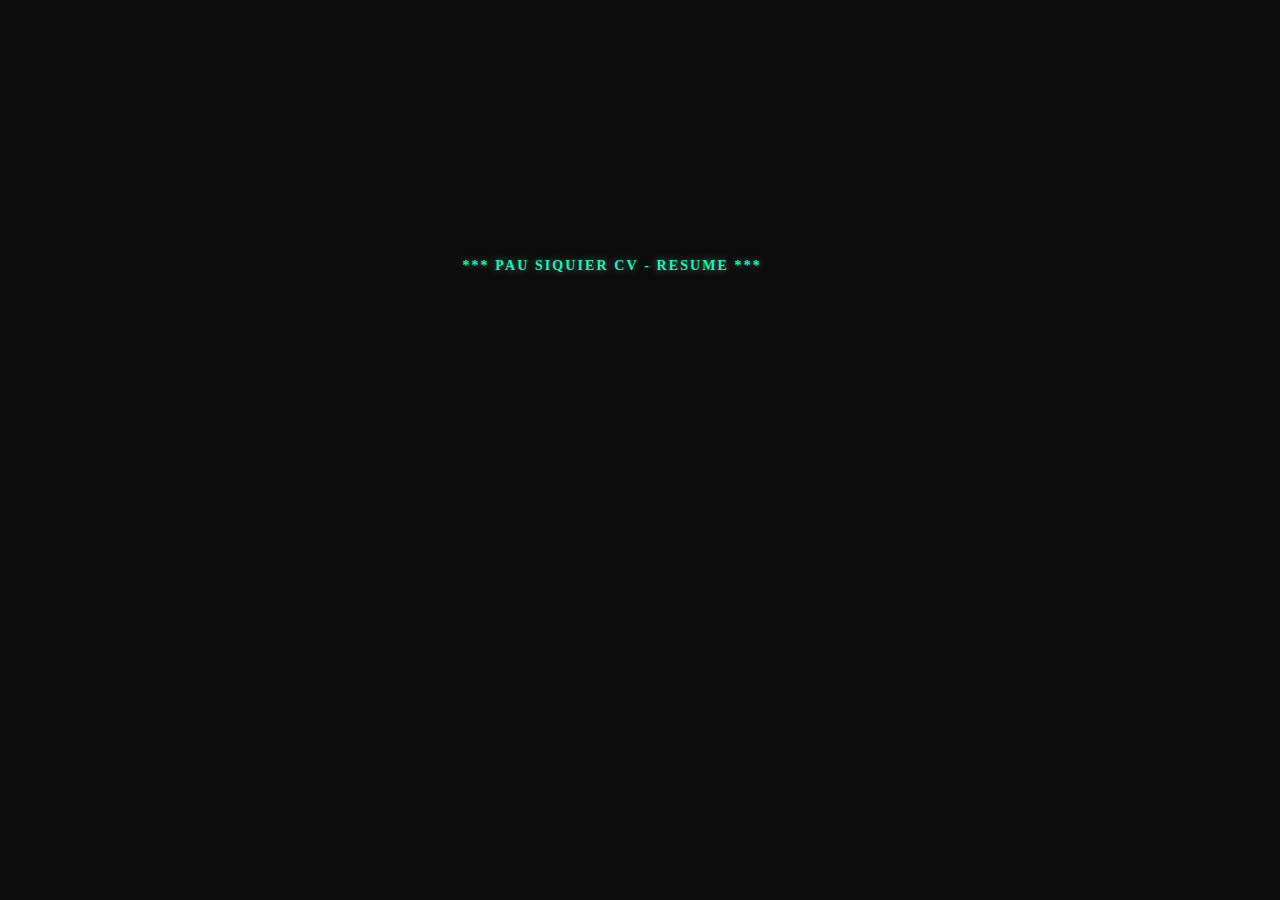
==== cv.html @ e3d4e197 "Mega Terminal Bug Solved" ====
<!DOCTYPE html>
<html lang="en">
<head>
    <title>Pau Siquier Resume</title>
    <meta charset="utf-8">
    <meta name="viewport" content="width=device-width, initial-scale=1">
    <meta http-equiv="X-UA-Compatible" content="IE=edge">
    <meta name="description" content="HTML5 website template">
    <meta name="keywords" content="global, template, html, sass, jquery">
    <meta name="author" content="Bucky Maler">
    <link rel="stylesheet" href="../assets/css/main.css">
    <link rel="shortcut icon" type="image/x-icon" href="../assets/img/favicon.ico" />
</head>
<body>
  
  <div id="terminal">
    <span class="instant">
      <BR/><BR/><BR/><BR/><BR/><BR/>
    *** PAU SIQUIER CV - RESUME ***

    </span>
        LOADING.............................
          <span class="ERROR">[ERROR]</SPAN>
        <span class="clear"></span>
          <span class="ERROR"><<BR/>[ERROR]</SPAN>
            <span>
              █░█               ▀█ █▀▀ ░█<br>
              █░█▄█░  ░ █░░  █ █░▀░█ █▀▀ ░█<br>
              █░░▀░            ▀▀▀  ▀▀▀ ░█<br>
             
            </span>
          <span class="clear"></span>
          <span>
            █░█░░░█ █▀▀ █░░ █▀▀ █▀▀█ █▀▄▀█ █▀▀ ░█<br>
            █░█▄█▄█ █▀▀ █░░ █░░ █░░█ █░▀░█ █▀▀ ░█<br>
            █░░▀░▀░ ▀▀▀ ▀▀▀ ▀▀▀ ▀▀▀▀ ▀░░░▀ ▀▀▀ ░█<br>
           
          </span>
          <span class="ERROR"><<BR/><BR/>[ERROR]</SPAN>
          <span class="clear"></span><BR/><BR/>
        > <span class="highlight">Error detected. Spacecraft systems malfunctioning...........</span> 
        <br/> 
        > A File has been corrupted AND CAN'T BE ACCESSED RIGHT NOW.
        <br/>
        > AN "UNEXPECTED" ERROR OCCURRED WHILE TRYING TO SHOW MY RESUME "CV".
        <br/>
        > OK, I THINK I SOLVE IT... IT MAY STILL BE POSSIBLE TO READ THE FILE IN PDF
        <br/>
        > CLICK READ TO PROCEED [<a href="#">READ</a>]<br/>  
        > OR CLICK [<a href="../index.html">RETURN</a>]<br/>
        </div> 
       
      
  
        <script src="https://ajax.googleapis.com/ajax/libs/jquery/2.2.4/jquery.min.js"></script>
        <script>window.jQuery || document.write('<script src="../assets/js/vendor/jquery-2.2.4.min.js"><\/script>')</script>
        <script src="../assets/js/terminal.js"></script>
        </body>
        </html>
---- assets/css/main.css ----
@font-face {
    font-family: 'Montserrat';
    src: url("fonts/Montserrat-Black.eot");
    src: local("☺"),url("fonts/Montserrat-Black.woff") format("woff"),url("fonts/Montserrat-Black.ttf") format("truetype"),url("fonts/Montserrat-Black.svg") format("svg");
    font-weight: 900;
    font-style: normal;
}
@font-face {
    font-family: 'Montserrat';
    src: url("fonts/Montserrat-Bold.eot");
    src: local("☺"),url("fonts/Montserrat-Bold.woff") format("woff"),url("fonts/Montserrat-Bold.ttf") format("truetype"),url("fonts/Montserrat-Bold.svg") format("svg");
    font-weight: 700;
    font-style: normal;
}
@font-face {
    font-family: 'Montserrat';
    src: url("fonts/Montserrat-Regular.eot");
    src: local("☺"),url("fonts/Montserrat-Regular.woff") format("woff"),url("fonts/Montserrat-Regular.ttf") format("truetype"),url("fonts/Montserrat-Regular.svg") format("svg");
    font-weight: 400;
    font-style: normal;
}
@font-face {
    font-family: 'Montserrat';
    src: url("fonts/Montserrat-Light.eot");
    src: local("☺"),url("fonts/Montserrat-Light.woff") format("woff"),url("fonts/Montserrat-Light.ttf") format("truetype"),url("fonts/Montserrat-Light.svg") format("svg");
    font-weight: 300;
    font-style: normal;
}
/*! normalize.css v3.0.2 | MIT License | git.io/normalize */
html {
    font-family: sans-serif;
    -ms-text-size-adjust: 100%;
    -webkit-text-size-adjust: 100%;
}
body {
    margin: 0;
}
article,
aside,
details,
figcaption,
figure,
footer,
header,
hgroup,
main,
menu,
nav,
section,
summary {
    display: block;
}
audio,
canvas,
progress,
video {
    display: inline-block;
    vertical-align: baseline;
}
audio:not([controls]) {
    display: none;
    height: 0;
}
[hidden],
template {
    display: none;
}
a {
    background-color: transparent;
}
a:active,
a:hover {
    outline: 0;
}
abbr[title] {
    border-bottom: 1px dotted;
}
b,
strong {
    font-weight: bold;
}
dfn {
    font-style: italic;
}
h1 {
    font-size: 2em;
    margin: 0.67em 0;
}
mark {
    background: #ff0;
    color: #000;
}
small {
    font-size: 80%;
}
sub,
sup {
    font-size: 75%;
    line-height: 0;
    position: relative;
    vertical-align: baseline;
}
sup {
    top: -0.5em;
}
sub {
    bottom: -0.25em;
}
img {
    border: 0;
}
svg:not(:root) {
    overflow: hidden;
}
figure {
    margin: 1em 40px;
}
hr {
    box-sizing: content-box;
    height: 0;
}
pre {
    overflow: auto;
}
code,
kbd,
pre,
samp {
    font-family: monospace, monospace;
    font-size: 1em;
}
button,
input,
optgroup,
select,
textarea {
    color: inherit;
    font: inherit;
    margin: 0;
}
button {
    overflow: visible;
}
button,
select {
    text-transform: none;
}
button,
html input[type="button"],
input[type="reset"],
input[type="submit"] {
    -webkit-appearance: button;
    cursor: pointer;
}
button[disabled],
html input[disabled] {
    cursor: default;
}
button::-moz-focus-inner,
input::-moz-focus-inner {
    border: 0;
    padding: 0;
}
input {
    line-height: normal;
}
input[type="checkbox"],
input[type="radio"] {
    box-sizing: border-box;
    padding: 0;
}
input[type="number"]::-webkit-inner-spin-button,
input[type="number"]::-webkit-outer-spin-button {
    height: auto;
}
input[type="search"] {
    -webkit-appearance: textfield;
    box-sizing: content-box;
}
input[type="search"]::-webkit-search-cancel-button,
input[type="search"]::-webkit-search-decoration {
    -webkit-appearance: none;
}
fieldset {
    border: 1px solid #c0c0c0;
    margin: 0 2px;
    padding: 0.35em 0.625em 0.75em;
}
legend {
    border: 0;
    padding: 0;
}
textarea {
    overflow: auto;
    color:black;
}
optgroup {
    font-weight: bold;
}
table {
    border-collapse: collapse;
    border-spacing: 0;
}
td,
th {
    padding: 0;
}
::-moz-selection {
    background: #FFF498;
}
::selection {
    background: #FFF498;
}
::-moz-selection {
    background: #FFF498;
}
img::-moz-selection {
    background: transparent;
}
img::selection {
    background: transparent;
}
img::-moz-selection {
    background: transparent;
}
body {
    -webkit-tap-highlight-color: #FFF498;
}
body {
    background-color: #0c0c0c;
    font-size: 14px;
    line-height: 1.6;
    font-family: "Montserrat",sans-serif;
    color: #fff;
    -webkit-font-smoothing: antialiased;
    -webkit-text-size-adjust: 100%;
}
.l-viewport {
    position: relative;
    width: 100%;
    height: 100vh;
    box-shadow: 0 0 45px 5px rgba(0,0,0,0.85);
    overflow: hidden;
}
.l-wrapper {
    position: relative;
    width: 1440px;
    max-width: 90%;
    height: 100%;
    margin: 0 auto;
}
.l-side-nav {
    position: absolute;
    left: 0;
    display: -webkit-box;
    display: -webkit-flex;
    display: -ms-flexbox;
    display: flex;
    height: 100%;
    -webkit-box-align: center;
    -webkit-align-items: center;
    -ms-flex-align: center;
    align-items: center;
}
.l-side-nav::before {
    content: "";
    position: absolute;
    top: 50%;
    left: 0;
    -webkit-transform: translateY(-50%);
    transform: translateY(-50%);
    width: 2px;
    height: 70%;
    max-height: 750px;
    background-color: #555;
    opacity: 0.35;
    z-index: 10;
}
@media (max-width: 1180px) {
    .l-side-nav {
        display: none;
    }
}
.l-main-content {
    position: relative;
    width: 100%;
    height: 100%;
    margin: 0;
    padding: 0;
    list-style: none;
}
.l-section {
    position: absolute;
    width: 100%;
    height: 100%;
}
.device-notification {
    display: none;
    position: fixed;
    top: 0;
    left: 0;
    width: 100%;
    height: 100%;
    -webkit-box-orient: vertical;
    -webkit-box-direction: normal;
    -webkit-flex-direction: column;
    -ms-flex-direction: column;
    flex-direction: column;
    -webkit-box-align: center;
    -webkit-align-items: center;
    -ms-flex-align: center;
    -ms-grid-row-align: center;
    align-items: center;
    -webkit-box-pack: center;
    -webkit-justify-content: center;
    -ms-flex-pack: center;
    justify-content: center;
    background-color: #0c0c0c;
    z-index: 12;
}
.device-notification--logo {
    display: -webkit-box;
    display: -webkit-flex;
    display: -ms-flexbox;
    display: flex;
    -webkit-box-align: center;
    -webkit-align-items: center;
    -ms-flex-align: center;
    align-items: center;
    text-decoration: none;
    color: #fff;
}
.device-notification--logo p {
    margin: 0 0 0 10px;
    font-size: 16px;
    font-weight: 700;
    text-transform: uppercase;
}
.device-notification--message {
    width: 70%;
    margin: 30px 0 0;
    font-weight: 700;
    text-align: center;
}
@media (max-width: 767px) and (min-width: 601px) and (max-height: 680px) {
    .device-notification {
        display: -webkit-box;
        display: -webkit-flex;
        display: -ms-flexbox;
        display: flex;
    }
}
@media (max-width: 600px) and (min-width: 480px) and (max-height: 580px) {
    .device-notification {
        display: -webkit-box;
        display: -webkit-flex;
        display: -ms-flexbox;
        display: flex;
    }
}
@media (max-width: 736px) and (min-width: 360px) and (orientation: landscape) {
    .device-notification {
        display: -webkit-box;
        display: -webkit-flex;
        display: -ms-flexbox;
        display: flex;
    }
}
@media(max-width: 359px) {
    .device-notification {
        display: -webkit-box;
        display: -webkit-flex;
        display: -ms-flexbox;
        display: flex;
    }
}
.section {
    opacity: 0;
    visibility: hidden;
    -webkit-transition: opacity 0.4s ease-in-out,visibility 0s 0.4s;
    transition: opacity 0.4s ease-in-out,visibility 0s 0.4s;
}
.section--is-active {
    opacity: 1;
    visibility: visible;
    z-index: 1;
    -webkit-transition: opacity 0.4s ease-in-out 0.4s;
    transition: opacity 0.4s ease-in-out 0.4s;
}
.section--next {
    -webkit-transform: translateY(-45px);
    transform: translateY(-45px);
    -webkit-transition: -webkit-transform 0.4s ease-in-out;
    transition: -webkit-transform 0.4s ease-in-out;
    transition: transform 0.4s ease-in-out;
    transition: transform 0.4s ease-in-out, -webkit-transform 0.4s ease-in-out;
}
.section--prev {
    -webkit-transform: translateY(45px);
    transform: translateY(45px);
    -webkit-transition: -webkit-transform 0.4s ease-in-out;
    transition: -webkit-transform 0.4s ease-in-out;
    transition: transform 0.4s ease-in-out;
    transition: transform 0.4s ease-in-out, -webkit-transform 0.4s ease-in-out;
}
.header {
    position: absolute;
    top: 0;
    left: 0;
    display: -webkit-box;
    display: -webkit-flex;
    display: -ms-flexbox;
    display: flex;
    width: 100%;
    height: 70px;
    -webkit-box-align: center;
    -webkit-align-items: center;
    -ms-flex-align: center;
    align-items: center;
    -webkit-box-pack: justify;
    -webkit-justify-content: space-between;
    -ms-flex-pack: justify;
    justify-content: space-between;
    z-index: 10;
}
.header--logo {
    display: -webkit-box;
    display: -webkit-flex;
    display: -ms-flexbox;
    display: flex;
    -webkit-box-align: center;
    -webkit-align-items: center;
    -ms-flex-align: center;
    align-items: center;
    text-decoration: none;
    color: #fff;
}
.header--logo p {
    margin: 0 0 0 10px;
    font-size: 16px;
    font-weight: 700;
    text-transform: uppercase;
}
.header--nav-toggle {
    display: -webkit-box;
    display: -webkit-flex;
    display: -ms-flexbox;
    display: flex;
    width: 50px;
    height: 50px;
    -webkit-box-orient: vertical;
    -webkit-box-direction: normal;
    -webkit-flex-direction: column;
    -ms-flex-direction: column;
    flex-direction: column;
    -webkit-box-align: center;
    -webkit-align-items: center;
    -ms-flex-align: center;
    align-items: center;
    -webkit-box-pack: center;
    -webkit-justify-content: center;
    -ms-flex-pack: center;
    justify-content: center;
    cursor: pointer;
}
.header--nav-toggle span,
.header--nav-toggle::after,
.header--nav-toggle::before {
    content: "";
    position: relative;
    width: 16px;
    height: 2px;
    background-color: #fff;
}
.header--nav-toggle::before {
    bottom: 5px;
    width: 23px;
}
.header--nav-toggle::after {
    top: 5px;
    width: 23px;
}
.header--cta {
    position: absolute;
    top: 50%;
    left: 50%;
    -webkit-transform: translate(-50%, -50%);
    transform: translate(-50%, -50%);
    padding: 0 20px;
    line-height: 30px;
    text-decoration: none;
    color: #fff;
    font-weight: 700;
    text-transform: uppercase;
    background-color: #0f33ff;
    border: none;
    opacity: 0;
    visibility: hidden;
    -webkit-transition: opacity 0.4s ease-in-out,visibility 0s 0.4s;
    transition: opacity 0.4s ease-in-out,visibility 0s 0.4s;
}
.header--cta:focus {
    outline: none;
}
.header--cta.is-active {
    opacity: 1;
    visibility: visible;
    -webkit-transition: opacity 0.4s ease-in-out 0.4s;
    transition: opacity 0.4s ease-in-out 0.4s;
}
@media (max-width: 767px) {
    .header--cta {
        display: none;
    }
}
.side-nav {
    position: relative;
    display: -webkit-box;
    display: -webkit-flex;
    display: -ms-flexbox;
    display: flex;
    width: 100px;
    height: 70%;
    max-height: 750px;
    -webkit-box-orient: vertical;
    -webkit-box-direction: normal;
    -webkit-flex-direction: column;
    -ms-flex-direction: column;
    flex-direction: column;
    -webkit-justify-content: space-around;
    -ms-flex-pack: distribute;
    justify-content: space-around;
    margin: 0;
    padding: 0;
    list-style-position: inside;
    z-index: 10;
}
.side-nav > li {
    position: relative;
    top: -5px;
    color: #fff;
    font-size: 6px;
    cursor: pointer;
}
.side-nav > li span {
    position: relative;
    top: 3px;
    left: 10px;
    color: #fff;
    font-size: 14px;
    font-weight: 300;
    opacity: 0;
    visibility: hidden;
}
.side-nav > li::before {
    position: absolute;
    top: 3px;
    left: 10px;
    color: #555;
    font-size: 14px;
    font-weight: 300;
}

/*where side-nav magics is at*/
.side-nav li:nth-child(1)::before {
    content: "01";
}
.side-nav li:nth-child(2)::before {
    content: "02";
}
.side-nav li:nth-child(3)::before {
    content: "03";
}
.side-nav li:nth-child(4)::before {
    content: "04";
}
.side-nav li:nth-child(5)::before {
    content: "05";
}
.side-nav li:nth-child(6)::before {
    content: "06";
}
.side-nav li:nth-child(7)::before {
    content: "07";
}
.side-nav li.is-active {
    color: #0f33ff;
    -webkit-transition: color 0.4s ease-in-out;
    transition: color 0.4s ease-in-out;
}
.side-nav li.is-active span {
    opacity: 1;
    visibility: visible;
    -webkit-transition: opacity 0.4s ease-in-out;
    transition: opacity 0.4s ease-in-out;
}
.side-nav li.is-active::before {
    left: -33px;
    color: #fff;
}
.intro {
    position: relative;
    display: -webkit-box;
    display: -webkit-flex;
    display: -ms-flexbox;
    display: flex;
    width: 900px;
    max-width: 75%;
    height: 100%;
    -webkit-box-orient: vertical;
    -webkit-box-direction: normal;
    -webkit-flex-direction: column;
    -ms-flex-direction: column;
    flex-direction: column;
    -webkit-box-pack: center;
    -webkit-justify-content: center;
    -ms-flex-pack: center;
    justify-content: center;
    margin: 0 auto;
}
@media (max-width: 1180px) {
    .intro {
        max-width: 100%;
    }
}
.intro--banner {
    position: relative;
    height: 475px;
}
.intro--banner::before {
    content: "";
    position: absolute;
    bottom: 20px;
    left: -15px;
    right: 0;
    height: 2px;
    background-color: #282828;
}
.intro--banner::after {
    content: "";
    position: absolute;
    bottom: 18px;
    left: 0;
    width: 30px;
    height: 4px;
    background-color: #0f33ff;
}
.intro--banner h1 {
    position: relative;
    font-size: 68px;
    font-weight: 900;
    line-height: 1;
    z-index: 1;
}
.intro--banner button {
    position: relative;
    padding: 5px 17px 5px 12px;
    font-weight: 700;
    text-transform: uppercase;
    background-color: transparent;
    border: none;
}
.intro--banner button .btn-background {
    position: absolute;
    top: 0;
    left: 23px;
    right: 0;
    height: 100%;
    background-color: #0f33ff;
    z-index: -1;
    -webkit-transition: left 0.2s ease-in-out;
    transition: left 0.2s ease-in-out;
}
.intro--banner button:hover .btn-background {
    left: 0;
}
.intro--banner button:focus {
    outline: none;
}
.intro--banner button svg {
    position: relative;
    left: 5px;
    width: 15px;
    fill: #fff;
}
.intro--banner img {
    position: absolute;
    bottom: 21px;
    right: -12px;
}
.intro--options {
    display: -webkit-box;
    display: -webkit-flex;
    display: -ms-flexbox;
    display: flex;
    -webkit-box-pack: justify;
    -webkit-justify-content: space-between;
    -ms-flex-pack: justify;
    justify-content: space-between;
    margin: 0;
    padding: 0;
    list-style: none;
}
.intro--options > a {
    max-width: 250px;
    text-decoration: none;
    color: #282828;
    -webkit-transition: color 0.2s ease-in-out;
    transition: color 0.2s ease-in-out;
}
.intro--options > a:hover {
    color: #fff;
}
.intro--options h3 {
    font-size: 16px;
    text-transform: uppercase;
}
.intro--options p {
    margin-bottom: 0;
}
@media (max-width: 900px) {
    .intro--banner {
        height: 380px;
    }
    .intro--banner h1 {
        font-size: 55px;
    }
    .intro--banner img {
        width: 430px;
    }
    .intro--options > a {
        margin-right: 30px;
    }
    .intro--options > a:last-child {
        margin-right: 0;
    }
}
@media (max-width: 767px) {
    .intro--banner {
        height: 305px;
    }
    .intro--banner h1 {
        font-size: 44px;
    }
    .intro--banner img {
        width: 330px;
    }
    .intro--options {
        display: block;
    }
    .intro--options > a {
        display: block;
        max-width: 100%;
        margin: 0 0 30px;
    }
    .intro--options > a:last-child {
        margin-bottom: 0;
    }
}
@media (max-width: 600px) {
    .intro--banner {
        height: 360px;
    }
    .intro--banner h1 {
        font-size: 55px;
    }
    .intro--banner img {
        display: none;
    }
}
@media (max-width: 600px) and (max-height: 750px) {
    .intro--banner {
        height: auto;
    }
    .intro--banner::after,
    .intro--banner::before {
        display: none;
    }
    .intro--banner h1 {
        margin-top: 0;
    }
    .intro--options {
        display: none;
    }
}
.work {
    
    position: relative;
    display: -webkit-box;
    display: -webkit-flex;
    display: -ms-flexbox;
    display: flex;
    width: 960px;
    max-width: 80%;
    height: 100%;
    -webkit-box-orient: vertical;
    -webkit-box-direction: normal;
    -webkit-flex-direction: column;
    -ms-flex-direction: column;
    flex-direction: column;
    -webkit-box-pack: center;
    -webkit-justify-content: center;
    -ms-flex-pack: center;
    justify-content: center;
    margin: 0 auto;
}
@media (max-width: 1180px) {
    .work {
        max-width: 100%;
    }
}
.work h2 {
    margin: 0 0 20px;
    font-size: 30px;
    text-align: center;
}
.work--lockup {
    position: relative;
}
.work--lockup .slider {
    position: relative;
    display: -webkit-box;
    display: -webkit-flex;
    display: -ms-flexbox;
    display: flex;
    width: 80%;
    margin: 0 auto;
    padding: 0;
    list-style: none;
}
.work--lockup .slider--item {
    position: absolute;
    display: none;
    text-align: center;
}
.work--lockup .slider--item a {
    text-decoration: none;
    color: #858585;
}
.work--lockup .slider--item-title {
    margin-top: 10px;
    font-size: 12px;
    font-weight: 700;
    text-transform: uppercase;
}
.work--lockup .slider--item-description {
    display: none;
    max-width: 250px;
    margin: 0 auto;
}
.work--lockup .slider--item-image {
    width: 150px;
    height: 150px;
    margin: 0 auto;
    border-radius: 50%;
    overflow: hidden;
}
.work--lockup .slider--item-image img {
    width: 100%;
}
.work--lockup .slider--item-left {
    top: 50%;
    left: 0;
    -webkit-transform: translateY(-50%);
    transform: translateY(-50%);
    display: block;
}
.work--lockup .slider--item-right {
    top: 50%;
    right: 0;
    -webkit-transform: translateY(-50%);
    transform: translateY(-50%);
    display: block;
}
.work--lockup .slider--item-center {
    position: relative;
    top: 30px;
    left: 50%;
    -webkit-transform: translateX(-50%);
    transform: translateX(-50%);
    display: block;
}
.work--lockup .slider--item-center a {
    color: #fff;
}
.work--lockup .slider--item-center .slider--item-title {
    margin-top: 25px;
    font-size: 16px;
}
.work--lockup .slider--item-center .slider--item-description {
    display: block;
}
.work--lockup .slider--item-center .slider--item-image {
    width: 300px;
    height: 300px;
}
.work--lockup .slider--next,
.work--lockup .slider--prev {
    position: absolute;
    top: 160px;
    display: -webkit-box;
    display: -webkit-flex;
    display: -ms-flexbox;
    display: flex;
    width: 50px;
    height: 50px;
    -webkit-box-align: center;
    -webkit-align-items: center;
    -ms-flex-align: center;
    align-items: center;
    -webkit-box-pack: center;
    -webkit-justify-content: center;
    -ms-flex-pack: center;
    justify-content: center;
    background-color: #282828;
    border-radius: 50%;
    cursor: pointer;
}
.work--lockup .slider--next svg,
.work--lockup .slider--prev svg {
    width: 20px;
    fill: #fff;
}
.work--lockup .slider--next {
    right: 0;
}
.work--lockup .slider--prev {
    left: 0;
}
@media (max-width: 900px) {
    .work--lockup .slider--item-image {
        width: 120px;
        height: 120px;
    }
    .work--lockup .slider--item-center .slider--item-image {
        width: 240px;
        height: 240px;
    }
    .work--lockup .slider--next,
    .work--lockup .slider--prev {
        top: 130px;
    }
}
@media (max-width: 767px) {
    .work--lockup .slider {
        width: 75%;
    }
    .work--lockup .slider--item-image {
        width: 90px;
        height: 90px;
    }
    .work--lockup .slider--item-center .slider--item-image {
        width: 190px;
        height: 190px;
    }
    .work--lockup .slider--next,
    .work--lockup .slider--prev {
        top: 105px;
    }
}
@media (max-width: 600px) {
    .work--lockup .slider {
        width: auto;
    }
    .work--lockup .slider--item-left,
    .work--lockup .slider--item-right {
        display: none;
    }
}
.about {
    position: relative;
    display: -webkit-box;
    display: -webkit-flex;
    display: -ms-flexbox;
    display: flex;
    width: 900px;
    max-width: 75%;
    height: 100%;
    -webkit-box-orient: vertical;
    -webkit-box-direction: normal;
    -webkit-flex-direction: column;
    -ms-flex-direction: column;
    flex-direction: column;
    -webkit-box-pack: center;
    -webkit-justify-content: center;
    -ms-flex-pack: center;
    justify-content: center;
    margin: 0 auto;
}
@media (max-width: 1180px) {
    .about {
        max-width: 100%;
    }
}
.about--banner {
    position: relative;
    height: 45%;
}
.about--banner::before {
    content: "";
    position: absolute;
    top: 20px;
    left: 200px;
    -webkit-transform: rotate(-25deg);
    transform: rotate(-25deg);
    border: 5px solid #0f33ff;
    border-right-color: transparent;
    border-bottom-color: transparent;
}
.about--banner::after {
    content: "";
    position: absolute;
    top: 75px;
    left: 400px;
    -webkit-transform: rotate(45deg);
    transform: rotate(45deg);
    width: 10px;
    height: 10px;
    background-color: #0f33ff;
}
.about--banner h2 {
    position: relative;
    margin-top: 35px;
    font-size: 68px;
    font-weight: 900;
    line-height: 1;
    z-index: 1;
}
.about--banner h2::before {
    content: "";
    position: absolute;
    top: 60px;
    left: 268px;
    width: 30px;
    height: 30px;
    background-color: #0f33ff;
    border-radius: 50%;
}
.about--banner h2::after {
    content: "";
    position: absolute;
    top: 255px;
    left: 255px;
    width: 10px;
    height: 10px;
    background-color: #0f33ff;
}
.about--banner a {
    padding: 5px 17px 5px 0;
    text-decoration: none;
    color: #fff;
    font-weight: 700;
    text-transform: uppercase;
    background-color: transparent;
}
.about--banner a:hover svg {
    left: 10px;
}
.about--banner a svg {
    position: relative;
    left: 5px;
    width: 15px;
    fill: #fff;
    -webkit-transition: left 0.2s ease-in-out;
    transition: left 0.2s ease-in-out;
}
.about--banner img {
    position: absolute;
    bottom: -90px;
    right: -12px;
}
.about--options {
    display: -webkit-box;
    display: -webkit-flex;
    display: -ms-flexbox;
    display: flex;
    max-width: 600px;
    -webkit-box-pack: justify;
    -webkit-justify-content: space-between;
    -ms-flex-pack: justify;
    justify-content: space-between;
    margin-top: 20px;
    padding: 0;
    list-style: none;
}
.about--options > a {
    position: relative;
    width: 150px;
    height: 75px;
    text-decoration: none;
    color: #fff;
    border: 10px solid #0f33ff;
    background-position: center;
    background-size: cover;
    background-repeat: no-repeat;
}
.about--options > a:nth-child(1) {
    background-image: url("../img/about-winners.webp");
}
.about--options > a:nth-child(2) {
    background-image: url("../img/about-philosophy.webp");
}
.about--options > a:nth-child(3) {
    background-image: url("../img/about-history.webp");
}
.about--options > a:hover h3 {
    bottom: -50px;
}
.about--options h3 {
    position: absolute;
    bottom: -38px;
    left: 10px;
    font-size: 16px;
    text-transform: uppercase;
    -webkit-transition: bottom 0.2s ease-in-out,left 0.2s ease-in-out;
    transition: bottom 0.2s ease-in-out,left 0.2s ease-in-out;
}
@media (max-width: 767px) {
    .about--banner {
        height: 305px;
    }
    .about--banner::before {
        top: 0;
        left: 125px;
    }
    .about--banner::after {
        top: 35px;
        left: 260px;
    }
    .about--banner h2 {
        margin-top: 10px;
        font-size: 44px;
    }
    .about--banner h2::before {
        top: 28px;
        left: 168px;
    }
    .about--banner h2::after {
        top: 163px;
        left: 163px;
    }
    .about--banner img {
        width: 315px;
    }
}
@media (max-width: 600px) {
    .about--banner {
        height: auto;
    }
    .about--banner::before {
        left: 155px;
    }
    .about--banner::after {
        left: 310px;
    }
    .about--banner h2 {
        margin-top: 0;
        font-size: 55px;
    }
    .about--banner h2::before {
        top: 43px;
        left: 214px;
    }
    .about--banner h2::after {
        top: 205px;
        left: 205px;
    }
    .about--banner img {
        display: none;
    }
    .about--options {
        display: none;
    }
}
.contact {
    position: fixed;
    top: 0;
    left: 0;
    width: 100%;
    height: 100%;
    background-image: url("../img/contact-visual.png");
    background-position: center;
    background-size: cover;
    background-repeat: no-repeat;
}
.contact--lockup {
    position: relative;
    display: -webkit-box;
    display: -webkit-flex;
    display: -ms-flexbox;
    display: flex;
    width: 900px;
    max-width: 75%;
    height: 100%;
    -webkit-box-align: center;
    -webkit-align-items: center;
    -ms-flex-align: center;
    align-items: center;
    -webkit-box-pack: end;
    -webkit-justify-content: flex-end;
    -ms-flex-pack: end;
    justify-content: flex-end;
    margin: 0 auto;
}
@media (max-width: 1180px) {
    .contact--lockup {
        max-width: 90%;
    }
}
@media (max-width: 767px) {
    .contact--lockup {
        -webkit-box-pack: center;
        -webkit-justify-content: center;
        -ms-flex-pack: center;
        justify-content: center;
    }
}
.contact--lockup .modal {
    padding: 45px;
    text-align: center;
    background-color: #0c0c0c;
    box-shadow: 0 0 30px 0 rgba(0,0,0,0.75);
}
.contact--lockup .modal--information a,
.contact--lockup .modal--information p {
    display: block;
    margin: 14px 0;
    text-decoration: none;
    color: #fff;
    font-weight: 700;
}
.contact--lockup .modal--information p {
    margin-top: 0;
}
.contact--lockup .modal--options {
    margin: 0;
    padding: 0;
    list-style: none;
}
.contact--lockup .modal--options > li {
    width: 130px;
    margin: 0 auto 25px;
}
.contact--lockup .modal--options li:nth-child(1) {
    background-color: #1769ff;
}
.contact--lockup .modal--options li:nth-child(2) {
    background-color: #ea4c89;
}
.contact--lockup .modal--options li:nth-child(3) {
    margin-bottom: 0;
    background-color: #0f33ff;
    text-transform: uppercase;
}
.contact--lockup .modal--options a {
    display: block;
    width: 100%;
    padding: 8px 0;
    text-decoration: none;
    color: #fff;
    font-weight: 700;
}
.hire {
    position: relative;
    display: -webkit-box;
    display: -webkit-flex;
    display: -ms-flexbox;
    display: flex;
    width: 700px;
    max-width: 75%;
    height: 100%;
    -webkit-box-orient: vertical;
    -webkit-box-direction: normal;
    -webkit-flex-direction: column;
    -ms-flex-direction: column;
    flex-direction: column;
    -webkit-box-pack: center;
    -webkit-justify-content: center;
    -ms-flex-pack: center;
    justify-content: center;
    margin: 0 auto;
}
@media (max-width: 1180px) {
    .hire {
        max-width: 100%;
    }
}
.hire h2 {
    margin: 0 0 20px;
    font-size: 30px;
    text-align: center;
}
.work-request {
    display: -webkit-box;
    display: -webkit-flex;
    display: -ms-flexbox;
    display: flex;
    width: 100%;
    -webkit-box-orient: vertical;
    -webkit-box-direction: normal;
    -webkit-flex-direction: column;
    -ms-flex-direction: column;
    flex-direction: column;
    -webkit-box-align: center;
    -webkit-align-items: center;
    -ms-flex-align: center;
    align-items: center;
    color: #fff;
}
.work-request input[type="submit"] {
    width: 400px;
    max-width: 100%;
    line-height: 50px;
    font-size: 16px;
    font-weight: 700;
    text-transform: uppercase;
    background-color: #0f33ff;
    border: none;
    border-radius: 0;
}
.work-request input[type="submit"]:focus {
    outline: none;
}
.work-request--options {
    display: -webkit-box;
    display: -webkit-flex;
    display: -ms-flexbox;
    display: flex;
    width: 100%;
    -webkit-box-orient: vertical;
    -webkit-box-direction: normal;
    -webkit-flex-direction: column;
    -ms-flex-direction: column;
    flex-direction: column;
    -webkit-box-align: center;
    -webkit-align-items: center;
    -ms-flex-align: center;
    align-items: center;
    margin: 30px 0;
}
.work-request--options .options-a {
    display: -webkit-box;
    display: -webkit-flex;
    display: -ms-flexbox;
    display: flex;
    width: 100%;
    -webkit-box-pack: justify;
    -webkit-justify-content: space-between;
    -ms-flex-pack: justify;
    justify-content: space-between;
}
.work-request--options .options-b {
    display: -webkit-box;
    display: -webkit-flex;
    display: -ms-flexbox;
    display: flex;
    width: 72%;
    -webkit-flex-wrap: wrap;
    -ms-flex-wrap: wrap;
    flex-wrap: wrap;
    -webkit-justify-content: space-around;
    -ms-flex-pack: distribute;
    justify-content: space-around;
}
.work-request--options label {
    display: block;
    width: 200px;
    margin-bottom: 30px;
    line-height: 50px;
    font-size: 16px;
    font-weight: 700;
    text-align: center;
    border: 2px solid #fff;
    cursor: pointer;
    -webkit-transition: background-color 0.2s ease-in-out,border-color 0.2s ease-in-out;
    transition: background-color 0.2s ease-in-out,border-color 0.2s ease-in-out;
}
.work-request--options label svg {
    position: relative;
    left: -5px;
    width: 0;
    fill: #fff;
    -webkit-transition: width 0.2s ease-in-out;
    transition: width 0.2s ease-in-out;
}
.work-request--options input[type="checkbox"] {
    display: none;
}
.work-request--options input[type="checkbox"]:checked+label {
    background-color: #0f33ff;
    border-color: #0f33ff;
}
.work-request--options input[type="checkbox"]:checked+label svg {
    width: 15px;
}
.work-request--information {
    display: -webkit-box;
    display: -webkit-flex;
    display: -ms-flexbox;
    display: flex;
    width: 100%;
    -webkit-box-pack: justify;
    -webkit-justify-content: space-between;
    -ms-flex-pack: justify;
    justify-content: space-between;
    margin-bottom: 60px;
}

.work-request--information .information-email,
.work-request--information .information-name {
    position: relative;
    width: 45%;
    height: 50px;
    font-size: 30px;
    font-weight: 300;
    border-radius: 3px;
}
.work-request--information input[type="text"],
.work-request--information input[type="email"] {
    width: 100%;
    padding: 0 0 5px;
    background-color: transparent;
    border: none;
    border-bottom: 1px solid #fff;
    border-radius: 0;
}
.work-request--information input[type="text"]:focus,
.work-request--information input[type="email"]:focus {
    outline: none;
    background-color: #0c0c0c;
}
.work-request--information label {
    position: absolute;
    top: 0;
    left: 0;
    pointer-events: none;
    -webkit-transition: top 0.2s ease-in-out,font-size 0.2s ease-in-out;
    transition: top 0.2s ease-in-out,font-size 0.2s ease-in-out;
}
.work-request--information input.has-value+label,
.work-request--information input:focus+label {
    top: -15px;
    font-size: 14px;
}
@media (max-width: 767px) {
    .work-request--options {
        -webkit-box-orient: horizontal;
        -webkit-box-direction: normal;
        -webkit-flex-direction: row;
        -ms-flex-direction: row;
        flex-direction: row;
        -webkit-justify-content: space-around;
        -ms-flex-pack: distribute;
        justify-content: space-around;
    }
    .work-request--options .options-a,
    .work-request--options .options-b {
        display: block;
        width: auto;
    }
}
@media (max-width: 600px) {
    .work-request--options {
        margin: 20px 0;
    }
}
@media (max-width: 600px) and (max-width: 415px) {
    .work-request--options {
        -webkit-box-pack: justify;
        -webkit-justify-content: space-between;
        -ms-flex-pack: justify;
        justify-content: space-between;
    }
}
@media (max-width: 600px) {
    .work-request--options label {
        width: 150px;
        margin-bottom: 15px;
        font-size: 14px;
    }
    .work-request--options input[type="checkbox"]:checked+label svg {
        width: 12px;
    }
    .work-request--information {
        margin-bottom: 30px;
    }
    .work-request--information .information-email,
    .work-request--information .information-name {
        height: 40px;
        font-size: 24px;
        border-radius: 3px;
    }

}
.perspective {
    position: relative;
    width: 100%;
    height: 100%;
    overflow: hidden;
}
.perspective--modalview {
    position: fixed;
    -webkit-perspective: 1500px;
    perspective: 1500px;
}
.container {
    position: relative;
    -webkit-transform: translateZ(0) translateX(0) rotateY(0deg);
    transform: translateZ(0) translateX(0) rotateY(0deg);
    min-height: 100%;
    outline: 30px solid #0f33ff;
    -webkit-transition: -webkit-transform 0.4s;
    transition: -webkit-transform 0.4s;
    transition: transform 0.4s;
    transition: transform 0.4s, -webkit-transform 0.4s;
}
.modalview .container {
    position: absolute;
    width: 100%;
    height: 100%;
    overflow: hidden;
    -webkit-backface-visibility: hidden;
    backface-visibility: hidden;
}
.effect-rotate-left .container {
    -webkit-transform-origin: 0 50%;
    transform-origin: 0 50%;
    -webkit-transition: -webkit-transform 0.4s;
    transition: -webkit-transform 0.4s;
    transition: transform 0.4s;
    transition: transform 0.4s, -webkit-transform 0.4s;
}
.effect-rotate-left--animate .container {
    -webkit-transform: translateZ(-1800px) translateX(-50%) rotateY(45deg);
    transform: translateZ(-1800px) translateX(-50%) rotateY(45deg);
    outline: 30px solid #0f33ff;
}
.outer-nav {
    position: absolute;
    top: 50%;
    left: 55%;
    -webkit-transform: translateY(-50%);
    transform: translateY(-50%);
    -webkit-transform-style: preserve-3d;
    transform-style: preserve-3d;
    margin: 0;
    padding: 0;
    list-style: none;
    text-align: center;
    visibility: hidden;
    -webkit-transition: visibility 0s 0.2s;
    transition: visibility 0s 0.2s;
}
.outer-nav.is-vis {
    visibility: visible;
}
.outer-nav--return {
    position: absolute;
    top: 0;
    left: 0;
    width: 100%;
    height: 100%;
    display: none;
    cursor: pointer;
    z-index: 11;
}
.outer-nav--return.is-vis {
    display: block;
}
.outer-nav > li {
    -webkit-transform-style: preserve-3d;
    transform-style: preserve-3d;
    -webkit-transform: translateX(350px) translateZ(-1000px);
    transform: translateX(350px) translateZ(-1000px);
    font-size: 55px;
    font-weight: 900;
    opacity: 0;
    cursor: pointer;
    -webkit-transition: opacity 0.2s,-webkit-transform 0.2s;
    transition: opacity 0.2s,-webkit-transform 0.2s;
    transition: transform 0.2s,opacity 0.2s;
    transition: transform 0.2s,opacity 0.2s,-webkit-transform 0.2s;
}
.outer-nav > li.is-vis {
    -webkit-transform: translateX(0) translateZ(0);
    transform: translateX(0) translateZ(0);
    opacity: 1;
    -webkit-transition: opacity 0.4s,-webkit-transform 0.4s;
    transition: opacity 0.4s,-webkit-transform 0.4s;
    transition: transform 0.4s,opacity 0.4s;
    transition: transform 0.4s,opacity 0.4s,-webkit-transform 0.4s;
}
.outer-nav > li::before {
    content: "";
    position: absolute;
    top: 50%;
    left: 50%;
    -webkit-transform: translate(-50%, -25%);
    transform: translate(-50%, -25%);
    width: 110%;
    height: 15px;
    opacity: 0;
    background-color: #0f33ff;
}
.outer-nav > li.is-active::before {
    opacity: 1;
}
@media (max-width: 767px) {
    .outer-nav > li {
        font-size: 44px;
    }
}
@media (max-width: 600px) {
    .outer-nav > li {
        font-size: 34px;
    }
}
.outer-nav li.is-vis:nth-child(2) {
    -webkit-transition-delay: 0.04s;
    transition-delay: 0.04s;
}
.outer-nav li.is-vis:nth-child(3) {
    -webkit-transition-delay: 0.08s;
    transition-delay: 0.08s;
}
.outer-nav li.is-vis:nth-child(4) {
    -webkit-transition-delay: 0.12s;
    transition-delay: 0.12s;
}
.outer-nav li.is-vis:nth-child(5) {
    -webkit-transition-delay: 0.16s;
    transition-delay: 0.16s;
}
/*terminal*/
@import url(https://fonts.googleapis.com/css?family=Droid+Sans);



#terminal{
    color:#00ffbf !important;
    margin-left:auto;
    margin-right:auto;
    text-shadow: 0px 0px 8px rgba(255, 255, 255, 0.4);
    width:400px;
    font-family: 'Droid Sans';
  		font-weight: bold;
		text-transform: uppercase;
    border: none;
    background-color: transparent;
    outline: none;
    color: inherit; 
  font-size: 1em;
		letter-spacing: 0.15em;
		white-space: pre-wrap;
		line-height: 200%;
		margin-bottom: 0.75em;
}
A,.highlight{
  color: #ff0000;
}

.ERROR{
    color: #ff0000;
font-family: 'Droid Sans';
  font-size: 15em;
  position: absolute;
  top: 50%;
  left: 50%;

}



/**************/
*{
    margin: 0;
    padding: 0;
    -webkit-box-sizing: border-box;
            box-sizing: border-box;
  }

  .wrapper{
    width: 90%;
    margin: 0 auto;
    max-width: 80rem;
  }
  
  .cols{
    display: -webkit-box;
    display: -ms-flexbox;
    display: flex;
    -ms-flex-wrap: wrap;
        flex-wrap: wrap;
    -webkit-box-pack: center;
        -ms-flex-pack: center;
            justify-content: center;
  }
  
  .col{
    width: calc(25% - 2rem);
    margin: 1rem;
    cursor: pointer;
  }
  
  .container{
    -webkit-transform-style: preserve-3d;
            transform-style: preserve-3d;
      -webkit-perspective: 1000px;
              perspective: 1000px;
  }
  
  .front,
  .back{
    background-size: cover;
    box-shadow: 0 4px 8px 0 rgba(0,0,0,0.25);
    border-radius: 10px;
      background-position: center;
      -webkit-transition: -webkit-transform .7s cubic-bezier(0.4, 0.2, 0.2, 1);
      transition: -webkit-transform .7s cubic-bezier(0.4, 0.2, 0.2, 1);
      -o-transition: transform .7s cubic-bezier(0.4, 0.2, 0.2, 1);
      transition: transform .7s cubic-bezier(0.4, 0.2, 0.2, 1);
      transition: transform .7s cubic-bezier(0.4, 0.2, 0.2, 1), -webkit-transform .7s cubic-bezier(0.4, 0.2, 0.2, 1);
      -webkit-backface-visibility: hidden;
              backface-visibility: hidden;
      text-align: center;
      min-height: 280px;
      height: auto;
      border-radius: 10px;
      color: #fff;
      font-size: 1.5rem;
  }
  
  .back{
    background: #cedce7;
    background: -webkit-linear-gradient(45deg,  #cedce7 0%,#596a72 100%);
    background: -o-linear-gradient(45deg,  #cedce7 0%,#596a72 100%);
    background: linear-gradient(45deg,  #cedce7 0%,#596a72 100%);
  }
  
  .front:after{
      position: absolute;
      top: 0;
      left: 0;
      z-index: 1;
      width: 100%;
      height: 100%;
      content: '';
      display: block;
      opacity: .6;
      background-color: #000;
      -webkit-backface-visibility: hidden;
              backface-visibility: hidden;
      border-radius: 10px;
  }
  .container:hover .front,
  .container:hover .back{
      -webkit-transition: -webkit-transform .7s cubic-bezier(0.4, 0.2, 0.2, 1);
      transition: -webkit-transform .7s cubic-bezier(0.4, 0.2, 0.2, 1);
      -o-transition: transform .7s cubic-bezier(0.4, 0.2, 0.2, 1);
      transition: transform .7s cubic-bezier(0.4, 0.2, 0.2, 1);
      transition: transform .7s cubic-bezier(0.4, 0.2, 0.2, 1), -webkit-transform .7s cubic-bezier(0.4, 0.2, 0.2, 1);
  }
  
  .back{
      position: absolute;
      top: 0;
      left: 0;
      width: 100%;
  }
  
  .inner{
      -webkit-transform: translateY(-50%) translateZ(60px) scale(0.94);
              transform: translateY(-50%) translateZ(60px) scale(0.94);
      top: 50%;
      position: absolute;
      left: 0;
      width: 100%;
      padding: 2rem;
      -webkit-box-sizing: border-box;
              box-sizing: border-box;
      outline: 1px solid transparent;
      -webkit-perspective: inherit;
              perspective: inherit;
      z-index: 2;
  }
  
  .container .back{
      -webkit-transform: rotateY(180deg);
              transform: rotateY(180deg);
      -webkit-transform-style: preserve-3d;
              transform-style: preserve-3d;
  }
  
  .container .front{
      -webkit-transform: rotateY(0deg);
              transform: rotateY(0deg);
      -webkit-transform-style: preserve-3d;
              transform-style: preserve-3d;
  }
  
  .container:hover .back{
    -webkit-transform: rotateY(0deg);
            transform: rotateY(0deg);
    -webkit-transform-style: preserve-3d;
            transform-style: preserve-3d;
  }
  
  .container:hover .front{
    -webkit-transform: rotateY(-180deg);
            transform: rotateY(-180deg);
    -webkit-transform-style: preserve-3d;
            transform-style: preserve-3d;
  }
  
  .front .inner p{
    font-size: 2rem;
    margin-bottom: 2rem;
    position: relative;
  }
  
  .front .inner p:after{
    content: '';
    width: 4rem;
    height: 2px;
    position: absolute;
    background: #C6D4DF;
    display: block;
    left: 0;
    right: 0;
    margin: 0 auto;
    bottom: -.75rem;
  }
  
  .front .inner span{
    color: rgba(255,255,255,0.7);
    font-family: 'Montserrat';
    font-weight: 300;
  }
  
  @media screen and (max-width: 64rem){
    .col{
      width: calc(33.333333% - 2rem);
    }
  }
  
  @media screen and (max-width: 48rem){
    .col{
      width: calc(50% - 2rem);
    }
  }
  
  @media screen and (max-width: 32rem){
    .col{
      width: 100%;
      margin: 0 0 2rem 0;
    }
  }


  /*************************************/


.body-stars{
    
    background: radial-gradient(ellipse at bottom, #1B2735 0%, #090A0F 100%);
    overflow: hidden
        
      }
      #stars-group1 {
        width: 1px;
        height: 1px;
        background: transparent;
        animation: starsAnimation  190s linear infinite;
      }
      
      
      
      #stars-group2 {
        width: 2px;
        height: 2px;
        background: transparent;
        animation: starsAnimation  100s linear infinite;
      }
      
      
      #stars-group3 {
        width: 3px;
        height: 3px;
        background: transparent;
        animation: starsAnimation  80s linear infinite;
      }
      
      
      @-webkit-keyframes starsAnimation  {
        from {
          -webkit-transform: translateY(0px);
        }
        to {
          -webkit-transform: translateY(-2000px);
        }
      }
      @keyframes starsAnimation {
          from {
              transform: translateY(0px);
          }
          to {
              transform: translateY(-2000px);
          }
      }



      /*****skills stars********/
    
  
   
.space-skills {
    height: 100%;
    max-width: 100%;
    margin: 0;
    background: rgba(0,10,20,1) url("https://i.imgur.com/r838U7u.jpg") center no-repeat;
    background-size: cover;
    image-rendering: pixelated;
    font-family: sans-serif;
}

#warp {
    position: absolute;
    z-index: 9;
    bottom: 8%;
    left: 0;
    right: 0;
    margin: 20px auto;
    color: rgba(209, 255, 255,1);
    border: 2px solid;
    padding: 1em;
    width: 10em;
    text-align: center;
    font-weight: 700;
    font-size: 1.2em;
    display: inline-block;
    text-decoration: none;
    background: rgba(0,0,0,0.8);
}
#btn-twtr{
  clear:both;
  color:#fff;
  border:2px solid;
  border-radius:3px;
  text-align:center;
  text-decoration:none;
  display:block;
  font-family:sans-serif;
  font-size:14px;
  width:13em;
  padding:5px 10px;
  font-weight:600;
  position:absolute;
  top:0;
  right:10%;
  margin:90vh 0;
  background:rgba(0,0,0,0.2);
  box-shadow:0 0 0px 3px rgba(0,0,0,0.2);
  opacity:0.3
}
#btn-twtr:hover{
    color:#fff;opacity:1
}
.skills{
    text-align:center;
    
}
.form-flex{
        display: flex;
        flex-direction: column;
        flex-wrap: nowrap;
        justify-content: center;
        align-items: center;
        align-content: space-between;
}
.send-form{
   
    --color: #fff;
  --bg-color: black;
  --button-font-size: 1rem;
    
text-transform: uppercase;
text-decoration: none;
background-color: var(--bg-color);
border: 0.15em solid var(--color);
color: var(--color);
padding: 0.6em 1em;
border-radius: 0.25em;
text-shadow: 0 0 0.5em;
box-shadow: 0 0 0.7em 0, inset 0 0 0.4em 0;
display: inline-block;
position: relative;
transition: all 0.4s ease;
letter-spacing: 0.15em;
   

}
.stage {
    display: grid;
    place-items: center;
    background: var(--bg-color);
  }



.send-form:before,
.send-form:focus:before {
pointer-events: none;
content: "";
position: absolute;
inset: 0;
top: 150%;
background: var(--color);
width: 100%;
height: 100%;
transform: perspective(3em) rotateX(80deg);
filter: blur(1em);
opacity: 0.7;
transition: all 0.8s ease;
}

.send-form:hover,
.send-form:focus {
outline: 0;
background: var(--color);
color: var(--bg-color);
box-shadow: 0 0 1em 0.2em var(--color);
text-shadow: none;
}

.send-form:hover:before,
.send-form:focus:before {
opacity: 1;
transform: perspective(2.6em) rotateX(80deg);
}

.textarea-submit{
    margin-top: 30px;
    padding: 6px;
    border-radius: 20px;
}
.message-h1{
    text-align: center;
    display: table-cell;
    filter: blur(0.5px);
    color: #fff;
    text-shadow: 0px 0px 10px #0f33ff,
        0px 0px 20px #0f33ff,
        0px 0px 40px #0f33ff,
        0px 0px 80px #0f33ff,
        0px 0px 120px #0f33ff;
    text-transform: uppercase;


}

.your-name input::placeholder, .your-email input::placeholder {
    color: #ffffff;
    text-shadow: 2px 2px 4px rgba(0, 0, 0, 1);
    font-weight: bold;
    text-transform: uppercase;
  }

  .glitch {
    font-size: 5rem;
    font-weight: bold;
    text-transform: uppercase;
    position: relative;
    text-shadow: 0.05em 0 0 #00fffc, -0.03em -0.04em 0 #fc00ff,
      0.025em 0.04em 0 #fffc00;
    animation: glitch 725ms infinite; 
    font-size: 35px !important;
  }
  
  .glitch span {
    position: absolute;
    top: 0;
    left: 0;
    
  }
  
  .glitch span:first-child {
    animation: glitch 500ms infinite;
    clip-path: polygon(0 0, 100% 0, 100% 35%, 0 35%);
    transform: translate(-0.04em, -0.03em);
    opacity: 0.75;
  }
  
  .glitch span:last-child {
    animation: glitch 375ms infinite;
    clip-path: polygon(0 65%, 100% 65%, 100% 100%, 0 100%);
    transform: translate(0.04em, 0.03em);
    opacity: 0.75;
  }
  
  @keyframes glitch {
    0% {
      text-shadow: 0.05em 0 0 #00a6ff, -0.03em -0.04em 0 #0f33ff,
        0.025em 0.04em 0 #00ffbf;
    }
    15% {
      text-shadow: 0.05em 0 0 #00a6ff, -0.03em -0.04em 0 #0f33ff,
        0.025em 0.04em 0 #00ffbf;
    }
    16% {
      text-shadow: -0.05em -0.025em 0 #00a6ff, 0.025em 0.035em 0 #0f33ff,
        -0.05em -0.05em 0 #00ffbf;
    }
    49% {
      text-shadow: -0.05em -0.025em 0 #00a6ff, 0.025em 0.035em 0 #0f33ff,
        -0.05em -0.05em 0 #00ffbf;
    }
    50% {
      text-shadow: 0.05em 0.035em 0 #00a6ff, 0.03em 0 0 #0f33ff,
        0 -0.04em 0 #00ffbf;
    }
    99% {
      text-shadow: 0.05em 0.035em 0 #00a6ff, 0.03em 0 0 #0f33ff,
        0 -0.04em 0 #00ffbf;
    }
    100% {
      text-shadow: -0.05em 0 0 #00a6ff, -0.025em -0.04em 0 #00ffbf,
        -0.04em -0.025em 0 #00ffbf;
    }
  }
  



/* ================ The Timeline ================ */

.timeline {
    position: relative;
    width: 660px;
    margin: 0 auto;
    margin-top: 3%;
    padding: 1em 0;
    list-style-type: none;
    color:#090A0F;
  }
  
  .timeline:before {
    position: absolute;
    left: 50%;
    top: 0;
    content: ' ';
    display: block;
    width: 6px;
    height: 100%;
    margin-left: -3px;
    background: rgb(80,80,80);
    background: -moz-linear-gradient(top, rgba(80,80,80,0) 0%, rgb(80,80,80) 8%, rgb(80,80,80) 92%, rgba(80,80,80,0) 100%);
    background: -webkit-gradient(linear, left top, left bottom, color-stop(0%,rgba(30,87,153,1)), color-stop(100%,rgba(125,185,232,1)));
    background: -webkit-linear-gradient(top, rgba(80,80,80,0) 0%, rgb(80,80,80) 8%, rgb(80,80,80) 92%, rgba(80,80,80,0) 100%);
    background: -o-linear-gradient(top, rgba(80,80,80,0) 0%, rgb(80,80,80) 8%, rgb(80,80,80) 92%, rgba(80,80,80,0) 100%);
    background: -ms-linear-gradient(top, rgba(80,80,80,0) 0%, rgb(80,80,80) 8%, rgb(80,80,80) 92%, rgba(80,80,80,0) 100%);
    background: linear-gradient(to bottom, rgba(80,80,80,0) 0%, rgb(80,80,80) 8%, rgb(80,80,80) 92%, rgba(80,80,80,0) 100%);
    
    z-index: 5;
  }
  
  .timeline li {
    padding: 1em 0;
  }
  
  .timeline li:after {
    content: "";
    display: block;
    height: 0;
    clear: both;
    visibility: hidden;
  }
  
  .direction-l {
    position: relative;
    width: 300px;
    float: left;
    text-align: right;
  }
  
  .direction-r {
    position: relative;
    width: 300px;
    float: right;
  }
  
  .flag-wrapper {
    text-transform: uppercase;
    position: relative;
    display: inline-block;
    color:#0f33ff;
    text-align: center;
  }
  
  .flag {
    position: relative;
    display: inline;
    background: rgb(248,248,248);
    padding: 6px 10px;
    border-radius: 5px;
    
    font-weight: 600;
    text-align: left;
  }
  
  .direction-l .flag {
    -webkit-box-shadow: -1px 1px 1px rgba(0,0,0,0.15), 0 0 1px rgba(0,0,0,0.15);
    -moz-box-shadow: -1px 1px 1px rgba(0,0,0,0.15), 0 0 1px rgba(0,0,0,0.15);
    box-shadow: -1px 1px 1px rgba(0,0,0,0.15), 0 0 1px rgba(0,0,0,0.15);
  }
  
  .direction-r .flag {
    -webkit-box-shadow: 1px 1px 1px rgba(0,0,0,0.15), 0 0 1px rgba(0,0,0,0.15);
    -moz-box-shadow: 1px 1px 1px rgba(0,0,0,0.15), 0 0 1px rgba(0,0,0,0.15);
    box-shadow: 1px 1px 1px rgba(0,0,0,0.15), 0 0 1px rgba(0,0,0,0.15);
  }
  
  .direction-l .flag:before,
  .direction-r .flag:before {
    position: absolute;
    top: 50%;
    right: -40px;
    content: ' ';
    display: block;
    width: 12px;
    height: 12px;
    margin-top: -10px;
    background: #fff;
    border-radius: 10px;
    border: 4px solid #0f33ff;
    z-index: 10;
  }
  
  .direction-r .flag:before {
    left: -40px;
  }
  
  .direction-l .flag:after {
    content: "";
    position: absolute;
    left: 100%;
    top: 50%;
    height: 0;
    width: 0;
    margin-top: -8px;
    border: solid transparent;
    border-left-color: rgb(248,248,248);
    border-width: 8px;
    pointer-events: none;
  }
  
  .direction-r .flag:after {
    content: "";
    position: absolute;
    right: 100%;
    top: 50%;
    height: 0;
    width: 0;
    margin-top: -8px;
    border: solid transparent;
    border-right-color: rgb(248,248,248);
    border-width: 8px;
    pointer-events: none;
  }
  
  .time-wrapper {
    display: inline;
    
    line-height: 1em;
    font-size: 0.75em;
    color: #878787;
    vertical-align: middle;
  }
  
  .direction-l .time-wrapper {
    float: left;
  }
  
  .direction-r .time-wrapper {
    float: right;
  }
  
  .time {
    display: inline-block;
    padding: 4px 6px;
  }
  
  .desc {
    margin: 1em 0.75em 0 0;
    color:#ffffff;
  }
  
  .direction-r .desc {
    margin: 1em 0 0 0.75em;
  }
  
  /* ================ Timeline Media Queries ================ */
  
  @media screen and (max-width: 660px) {
  
  .timeline {
       width: 100%;
      padding: 4em 0 1em 0;
  }
  
  .timeline li {
      padding: 2em 0;
  }
  
  .direction-l,
  .direction-r {
      float: none;
      width: 100%;
  
      text-align: center;
  }
  
  .flag-wrapper {
      text-align: center;
  }
  
  .flag {
      background: rgb(255,255,255);
      z-index: 15;
  }
  
  .direction-l .flag:before,
  .direction-r .flag:before {
    position: absolute;
    top: -30px;
      left: 50%;
      content: ' ';
      display: block;
      width: 12px;
      height: 12px;
      margin-left: -9px;
      background: #fff;
      border-radius: 10px;
      border: 4px solid;
      z-index: 10;
  }
  
  .direction-l .flag:after,
  .direction-r .flag:after {
      content: "";
      position: absolute;
      left: 50%;
      top: -8px;
      height: 0;
      width: 0;
      margin-left: -8px;
      border: solid transparent;
      border-bottom-color: rgb(255,255,255);
      border-width: 8px;
      pointer-events: none;
  }
  
  .time-wrapper {
      display: block;
      position: relative;
      margin: 4px 0 0 0;
      z-index: 14;
  }
  
  .direction-l .time-wrapper {
      float: none;
  }
  
  .direction-r .time-wrapper {
      float: none;
  }
  
  .desc {
      position: relative;
      margin: 1em 0 0 0;
      padding: 1em;
      background: rgb(245,245,245);
      -webkit-box-shadow: 0 0 1px rgba(0,0,0,0.20);
      -moz-box-shadow: 0 0 1px rgba(0,0,0,0.20);
      box-shadow: 0 0 1px rgba(0,0,0,0.20);
      
    z-index: 15;
  }
  
  .direction-l .desc,
  .direction-r .desc {
      position: relative;
      margin: 1em 1em 0 1em;
      padding: 1em;
      
    z-index: 15;
  }
  
  }
  
  @media screen and (min-width: 400px) and ( max-width: 660px) {
  
  .direction-l .desc,
  .direction-r .desc {
      margin: 1em 4em 0 4em;
  }
  
  }

  



  .temizle {
    clear: both;
}

#coding-machine {
    width: 100%;
    max-width: 800px;
    margin: 15px auto 15px auto;
    opacity: 0.9;
    text-align: left;
    margin-top: 8%;
}

#ust {
    background: #74747499;
    height: 30px;
    line-height: 30px;
    border-radius: 15px 15px 0 0;
    padding-right: 10px;
    padding-left: 14px;
}

#baslik {
    display: inline-block;
    color: rgb(255, 255, 255);
}

#circles {
    float: right;
}

#exit-circle {
    background: #ffffff;
    border: 3px solid #0f33ff;
    width: 12px;
    height: 12px;
    border-radius: 100%;
    display: inline-block;
    margin: 0 2px;
}




#numbers-terminal {
    width: 41px;
    background: #263238a5;
    text-align: right;
    padding: 7px 10px 10px 0;
    float: left;
    color: #cdd3de;
}

.numara {
    display: block;
}

#inside-skill-terminal {
    background: #1B2225;
    color: #cdd3de;
    display: inline-block;
    padding: 7px 10px;
    width: calc(100% - 41px);
}

.comment-terminal {
    color: #5cac6a;
    font-weight: 400;
    display: block;
}

.comment-terminal a {
    text-decoration: none;
    border-bottom: 1px dotted;
    color: aquamarine;
    font-weight: 400;
    font-style: italic;
}

.cl {
    color: #8EDCF5;
}

.id {
    color: #F3A5F7;
}

.beyaz {
    color: #cccccc;
}

.css-terminal {
    color: #ffff67;
}

.text-terminal {
    color: #FFFFFF;
}

.terminal-footer {
    color:#ffffff;
}

.onemli {
    color: #FFA9A9;
    font-style: italic;
}

#alt {
    background: #74747499;;
    height: 30px;
    line-height: 30px;
    border-radius: 0 0 15px 15px;
    padding-right: 10px;
    text-align: center;
}

#alt a {
    margin-left: 5px;
    border-bottom: 1px dotted;
    text-decoration: none;
    color: #213738;
}
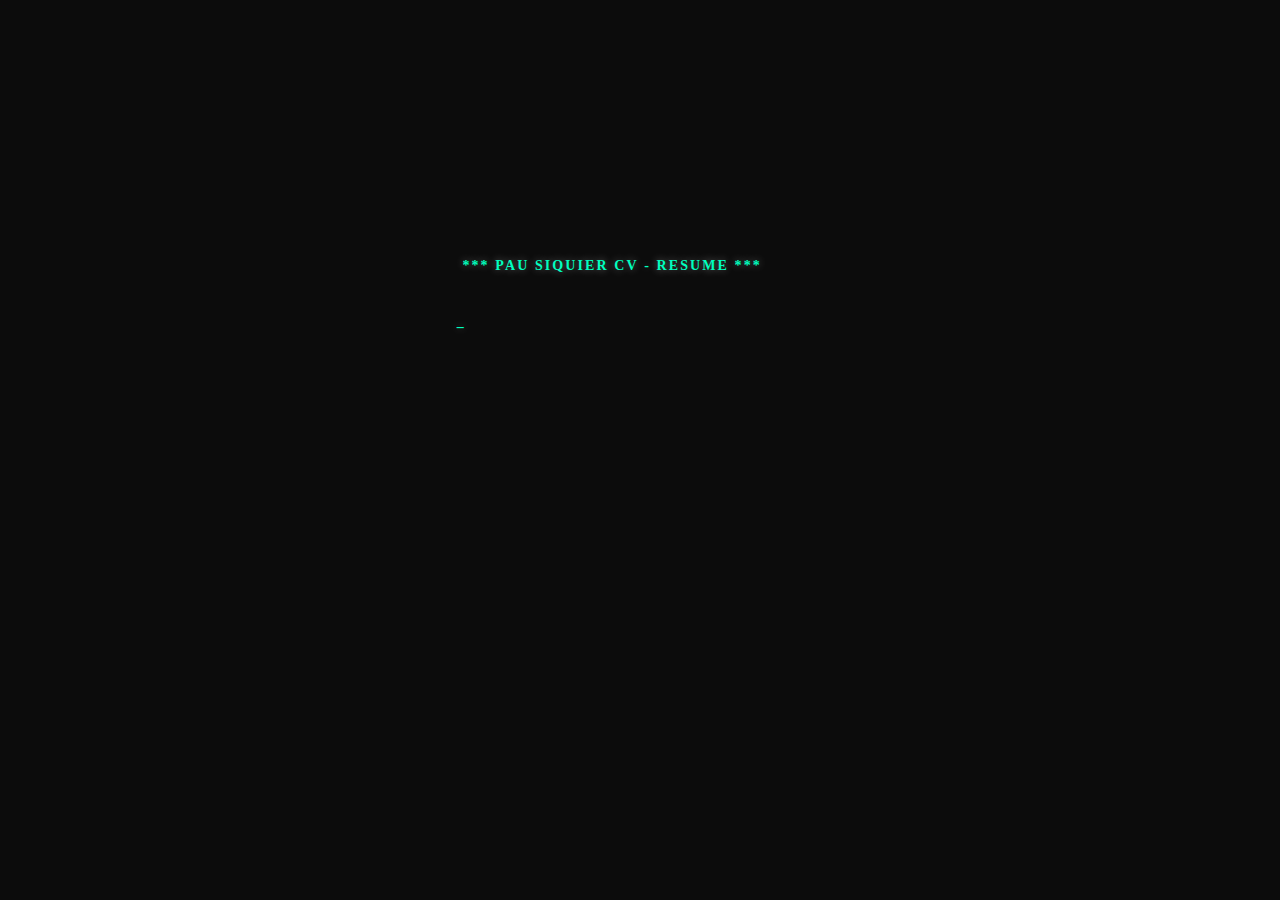
==== commit 765e7d2b: "PDF CV" ====
--- a/cv.html
+++ b/cv.html
@@ -12,14 +12,12 @@
     <link rel="shortcut icon" type="image/x-icon" href="../assets/img/favicon.ico" />
 </head>
 <body>
-  
   <div id="terminal">
     <span class="instant">
       <BR/><BR/><BR/><BR/><BR/><BR/>
     *** PAU SIQUIER CV - RESUME ***
-
     </span>
-        LOADING.............................
+        LOADING.....................................
           <span class="ERROR">[ERROR]</SPAN>
         <span class="clear"></span>
           <span class="ERROR"><<BR/>[ERROR]</SPAN>
@@ -30,13 +28,14 @@
              
             </span>
           <span class="clear"></span>
+          <span class="ERROR"><<BR/><BR/>[ERROR]</SPAN>
+            <span class="clear"></span><BR/><BR/>
           <span>
             █░█░░░█ █▀▀ █░░ █▀▀ █▀▀█ █▀▄▀█ █▀▀ ░█<br>
             █░█▄█▄█ █▀▀ █░░ █░░ █░░█ █░▀░█ █▀▀ ░█<br>
             █░░▀░▀░ ▀▀▀ ▀▀▀ ▀▀▀ ▀▀▀▀ ▀░░░▀ ▀▀▀ ░█<br>
            
           </span>
-          <span class="ERROR"><<BR/><BR/>[ERROR]</SPAN>
           <span class="clear"></span><BR/><BR/>
         > <span class="highlight">Error detected. Spacecraft systems malfunctioning...........</span> 
         <br/> 
@@ -44,14 +43,11 @@
         <br/>
         > AN "UNEXPECTED" ERROR OCCURRED WHILE TRYING TO SHOW MY RESUME "CV".
         <br/>
-        > OK, I THINK I SOLVE IT... IT MAY STILL BE POSSIBLE TO READ THE FILE IN PDF
+        > OK, I THINK I SOLVE IT... IT MAY STILL BE POSSIBLE TO DOWNLOAD THE FILE IN PDF
         <br/>
-        > CLICK READ TO PROCEED [<a href="#">READ</a>]<br/>  
+        > CLICK TO PROCEED [<a href="ruta_del_archivo.pdf" download="nombre_del_archivo.pdf">DOWNLOAD</a>]<br/>  
         > OR CLICK [<a href="../index.html">RETURN</a>]<br/>
         </div> 
-       
-      
-  
         <script src="https://ajax.googleapis.com/ajax/libs/jquery/2.2.4/jquery.min.js"></script>
         <script>window.jQuery || document.write('<script src="../assets/js/vendor/jquery-2.2.4.min.js"><\/script>')</script>
         <script src="../assets/js/terminal.js"></script>
--- a/assets/css/main.css
+++ b/assets/css/main.css
@@ -574,6 +574,8 @@
 .side-nav li:nth-child(4)::before {
     content: "04";
 }
+
+/*
 .side-nav li:nth-child(5)::before {
     content: "05";
 }
@@ -583,6 +585,8 @@
 .side-nav li:nth-child(7)::before {
     content: "07";
 }
+
+*/
 .side-nav li.is-active {
     color: #0f33ff;
     -webkit-transition: color 0.4s ease-in-out;
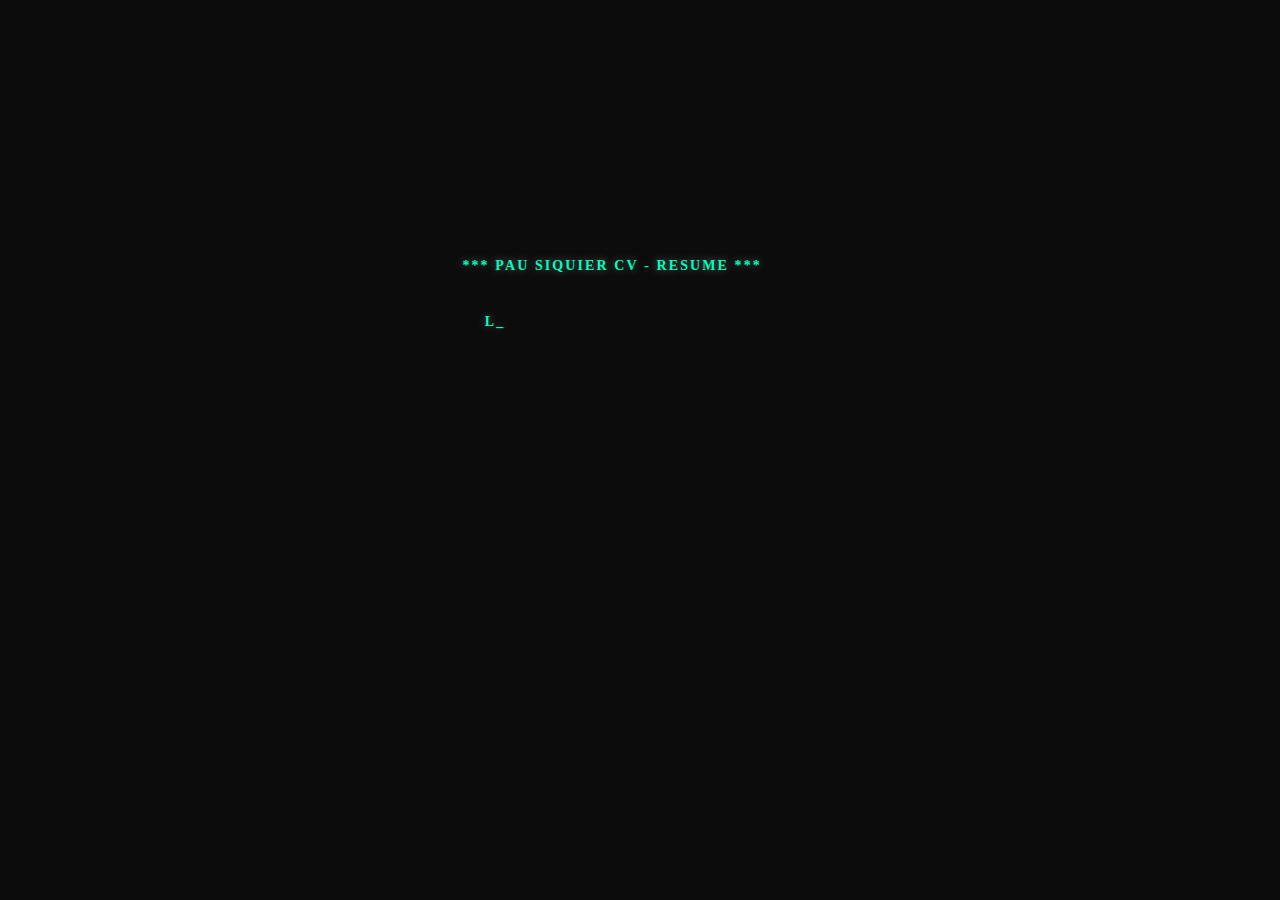
==== commit 1f84acaa: "Responsive" ====
--- a/cv.html
+++ b/cv.html
@@ -18,9 +18,9 @@
     *** PAU SIQUIER CV - RESUME ***
     </span>
         LOADING.....................................
-          <span class="ERROR">[ERROR]</SPAN>
+          <span class="ERROR"><[ERROR]</SPAN>
         <span class="clear"></span>
-          <span class="ERROR"><<BR/>[ERROR]</SPAN>
+          <span class="ERROR"><<BR/></SPAN>
             <span>
               █░█               ▀█ █▀▀ ░█<br>
               █░█▄█░  ░ █░░  █ █░▀░█ █▀▀ ░█<br>
--- a/assets/css/main.css
+++ b/assets/css/main.css
@@ -769,7 +769,7 @@
         font-size: 55px;
     }
     .intro--banner img {
-        display: none;
+        width: 60%;
     }
 }
 @media (max-width: 600px) and (max-height: 750px) {
@@ -785,6 +785,10 @@
     }
     .intro--options {
         display: none;
+    }
+
+    .message-h1{
+        font-size: 120px;
     }
 }
 .work {
@@ -1132,7 +1136,7 @@
         left: 260px;
     }
     .about--banner h2 {
-        margin-top: 10px;
+        margin-top: 5px;
         font-size: 44px;
     }
     .about--banner h2::before {
@@ -1169,12 +1173,14 @@
         top: 205px;
         left: 205px;
     }
-    .about--banner img {
-        display: none;
-    }
-    .about--options {
-        display: none;
-    }
+   
+    .about--options a{
+       margin-top:50px;
+       margin: 3px;
+       border: 8px solid #0f33ff ;
+       
+    }
+
 }
 .contact {
     position: fixed;
@@ -1469,6 +1475,8 @@
     }
 }
 @media (max-width: 600px) and (max-width: 415px) {
+  
+   
     .work-request--options {
         -webkit-box-pack: justify;
         -webkit-justify-content: space-between;
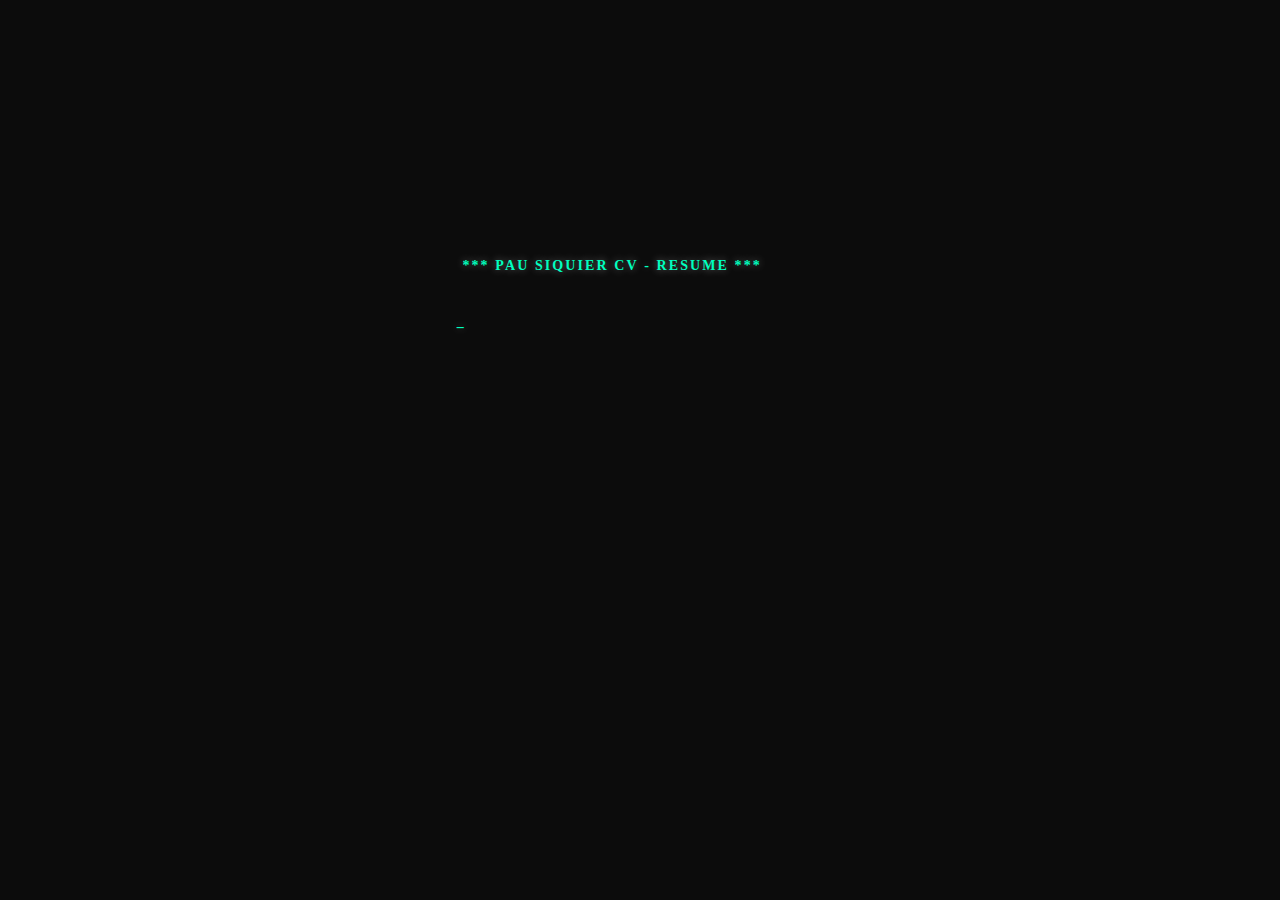
==== commit bcd16ad5: "github logo + error cv" ====
--- a/cv.html
+++ b/cv.html
@@ -17,10 +17,9 @@
       <BR/><BR/><BR/><BR/><BR/><BR/>
     *** PAU SIQUIER CV - RESUME ***
     </span>
-        LOADING.....................................
+        LOADING..............................................
           <span class="ERROR"><[ERROR]</SPAN>
         <span class="clear"></span>
-          <span class="ERROR"><<BR/></SPAN>
             <span>
               █░█               ▀█ █▀▀ ░█<br>
               █░█▄█░  ░ █░░  █ █░▀░█ █▀▀ ░█<br>
@@ -39,11 +38,11 @@
           <span class="clear"></span><BR/><BR/>
         > <span class="highlight">Error detected. Spacecraft systems malfunctioning...........</span> 
         <br/> 
-        > A File has been corrupted AND CAN'T BE ACCESSED RIGHT NOW.
+        > A File has been corrupted......
         <br/>
-        > AN "UNEXPECTED" ERROR OCCURRED WHILE TRYING TO SHOW MY RESUME "CV".
+        > AN <span class="highlight">"UNEXPECTED"</span> ERROR OCCURRED WHILE TRYING TO SHOW MY RESUME "CV".
         <br/>
-        > OK, I THINK I SOLVE IT... IT MAY STILL BE POSSIBLE TO DOWNLOAD THE FILE IN PDF
+        > OK, I THINK I SOLVE IT............... IT MAY STILL BE POSSIBLE TO DOWNLOAD THE FILE IN PDF
         <br/>
         > CLICK TO PROCEED [<a href="ruta_del_archivo.pdf" download="nombre_del_archivo.pdf">DOWNLOAD</a>]<br/>  
         > OR CLICK [<a href="../index.html">RETURN</a>]<br/>
--- a/assets/css/main.css
+++ b/assets/css/main.css
@@ -575,10 +575,10 @@
     content: "04";
 }
 
-/*
 .side-nav li:nth-child(5)::before {
     content: "05";
 }
+/*
 .side-nav li:nth-child(6)::before {
     content: "06";
 }
@@ -763,10 +763,10 @@
 }
 @media (max-width: 600px) {
     .intro--banner {
-        height: 360px;
+        height: 20%;
     }
     .intro--banner h1 {
-        font-size: 55px;
+        font-size: 35px;
     }
     .intro--banner img {
         width: 60%;
@@ -783,13 +783,7 @@
     .intro--banner h1 {
         margin-top: 0;
     }
-    .intro--options {
-        display: none;
-    }
-
-    .message-h1{
-        font-size: 120px;
-    }
+    
 }
 .work {
     
@@ -1117,7 +1111,7 @@
 .about--options h3 {
     position: absolute;
     bottom: -38px;
-    left: 10px;
+    left: 15px;
     font-size: 16px;
     text-transform: uppercase;
     -webkit-transition: bottom 0.2s ease-in-out,left 0.2s ease-in-out;
@@ -2489,6 +2483,7 @@
 }
 
 .comment-terminal {
+    margin-top: 25%;
     color: #5cac6a;
     font-weight: 400;
     display: block;
@@ -2516,6 +2511,9 @@
 
 .css-terminal {
     color: #ffff67;
+}
+.css-decl-terminal{
+    color:#60bbeb;
 }
 
 .text-terminal {
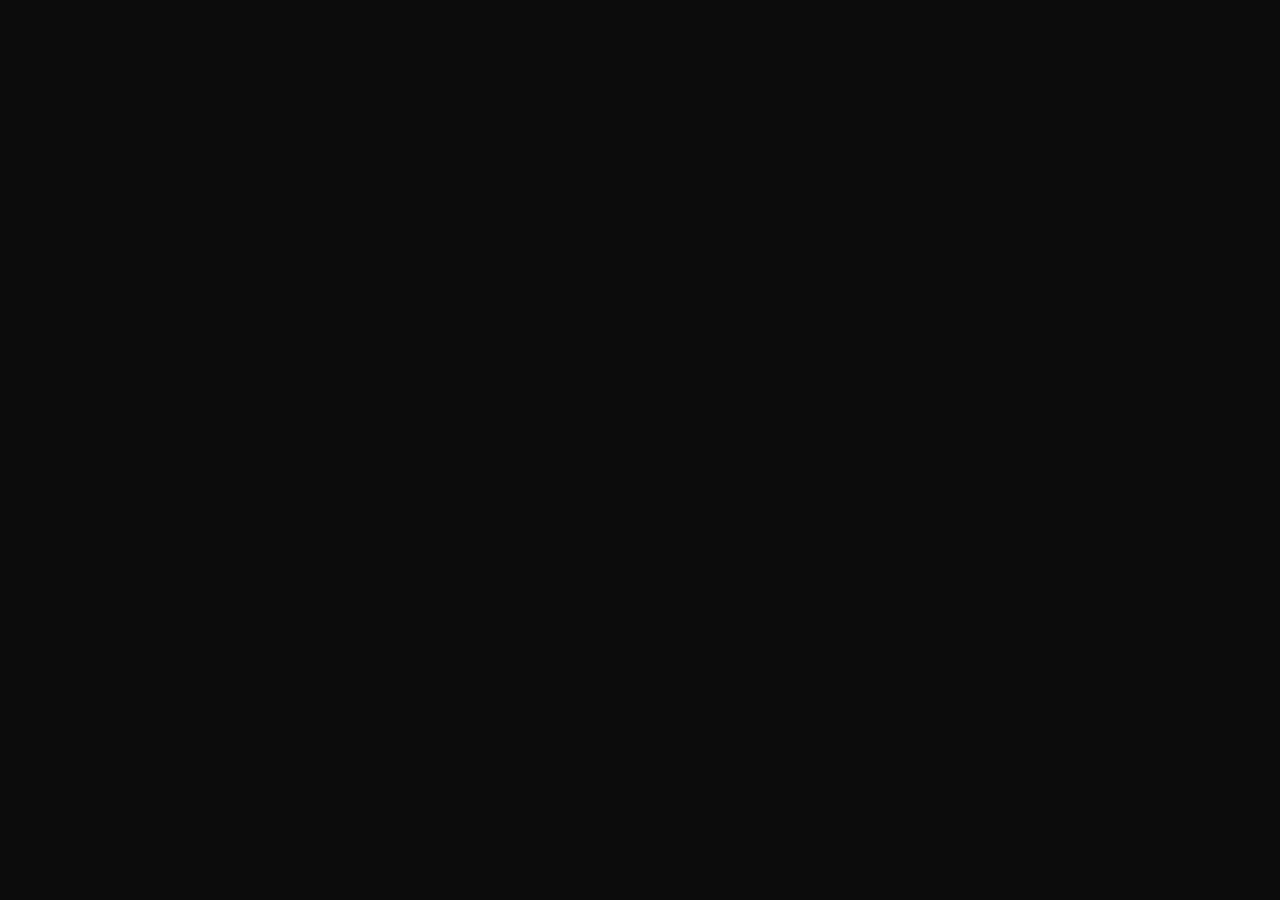
==== commit 0eb1529b: "organize code" ====
--- a/cv.html
+++ b/cv.html
@@ -1,55 +1,44 @@
 <!DOCTYPE html>
 <html lang="en">
-<head>
-    <title>Pau Siquier Resume</title>
-    <meta charset="utf-8">
-    <meta name="viewport" content="width=device-width, initial-scale=1">
-    <meta http-equiv="X-UA-Compatible" content="IE=edge">
-    <meta name="description" content="HTML5 website template">
-    <meta name="keywords" content="global, template, html, sass, jquery">
-    <meta name="author" content="Bucky Maler">
-    <link rel="stylesheet" href="../assets/css/main.css">
-    <link rel="shortcut icon" type="image/x-icon" href="../assets/img/favicon.ico" />
-</head>
-<body>
-  <div id="terminal">
-    <span class="instant">
-      <BR/><BR/><BR/><BR/><BR/><BR/>
-    *** PAU SIQUIER CV - RESUME ***
-    </span>
-        LOADING..............................................
-          <span class="ERROR"><[ERROR]</SPAN>
-        <span class="clear"></span>
+    <head>
+        <title>Pau Siquier Resume</title>
+        <meta charset="utf-8">
+        <meta name="viewport" content="width=device-width, initial-scale=1">
+        <meta http-equiv="X-UA-Compatible" content="IE=edge">
+        <meta name="description" content="HTML5 website template">
+        <meta name="keywords" content="global, template, html, sass, jquery">
+        <meta name="author" content="Bucky Maler">
+        <link rel="stylesheet" href="../assets/css/main.css">
+        <link rel="shortcut icon" type="image/x-icon" href="../assets/img/favicon.ico"/>
+    </head>
+    <body>
+        <div id="terminal">
+            <span class="instant">
+                <br/><br/><br/><br/><br/><br/>
+                *** PAU SIQUIER CV - RESUME ***
+            </span>
+            LOADING..............................................
+            <span class="ERROR"><[error]</span>
+            <span class="clear"></span>
             <span>
-              █░█               ▀█ █▀▀ ░█<br>
-              █░█▄█░  ░ █░░  █ █░▀░█ █▀▀ ░█<br>
-              █░░▀░            ▀▀▀  ▀▀▀ ░█<br>
-             
+                █░█ ▀█ █▀▀ ░█<br>
+                █░█▄█░ ░ █░░ █ █░▀░█ █▀▀ ░█<br>
+                █░░▀░ ▀▀▀ ▀▀▀ ░█<br>
+
             </span>
-          <span class="clear"></span>
-          <span class="ERROR"><<BR/><BR/>[ERROR]</SPAN>
-            <span class="clear"></span><BR/><BR/>
-          <span>
-            █░█░░░█ █▀▀ █░░ █▀▀ █▀▀█ █▀▄▀█ █▀▀ ░█<br>
-            █░█▄█▄█ █▀▀ █░░ █░░ █░░█ █░▀░█ █▀▀ ░█<br>
-            █░░▀░▀░ ▀▀▀ ▀▀▀ ▀▀▀ ▀▀▀▀ ▀░░░▀ ▀▀▀ ░█<br>
-           
-          </span>
-          <span class="clear"></span><BR/><BR/>
-        > <span class="highlight">Error detected. Spacecraft systems malfunctioning...........</span> 
-        <br/> 
-        > A File has been corrupted......
-        <br/>
-        > AN <span class="highlight">"UNEXPECTED"</span> ERROR OCCURRED WHILE TRYING TO SHOW MY RESUME "CV".
-        <br/>
-        > OK, I THINK I SOLVE IT............... IT MAY STILL BE POSSIBLE TO DOWNLOAD THE FILE IN PDF
-        <br/>
-        > CLICK TO PROCEED [<a href="ruta_del_archivo.pdf" download="nombre_del_archivo.pdf">DOWNLOAD</a>]<br/>  
-        > OR CLICK [<a href="../index.html">RETURN</a>]<br/>
-        </div> 
-        <script src="https://ajax.googleapis.com/ajax/libs/jquery/2.2.4/jquery.min.js"></script>
-        <script>window.jQuery || document.write('<script src="../assets/js/vendor/jquery-2.2.4.min.js"><\/script>')</script>
-        <script src="../assets/js/terminal.js"></script>
-        </body>
-        </html>
-        +            <span class="clear"></span>
+            <span class="ERROR"><<BR/><BR/>[ERROR]</SPAN> <span
+                class="clear"></span><BR/><BR/> <span> █░█░░░█ █▀▀ █░░ █▀▀ █▀▀█ █▀▄▀█ █▀▀ ░█<br>
+                █░█▄█▄█ █▀▀ █░░ █░░ █░░█ █░▀░█ █▀▀ ░█<br> █░░▀░▀░ ▀▀▀ ▀▀▀ ▀▀▀ ▀▀▀▀ ▀░░░▀ ▀▀▀
+                ░█<br> </span> <span class="clear"></span><BR/><BR/> > <span
+                class="highlight">Error detected. Spacecraft systems
+                malfunctioning...........</span> <br/> > A File has been corrupted...... <br/> >
+                AN <span class="highlight">"UNEXPECTED"</span> ERROR OCCURRED WHILE TRYING TO
+                SHOW MY RESUME "CV". <br/> > OK, I THINK I SOLVE IT............... IT MAY STILL
+                BE POSSIBLE TO DOWNLOAD THE FILE IN PDF <br/> > CLICK TO PROCEED [<a
+                href="ruta_del_archivo.pdf" download="nombre_del_archivo.pdf">DOWNLOAD</a>]<br/>
+                > OR CLICK [<a href="../index.html">RETURN</a>]<br/> </div> <script
+                src="https://ajax.googleapis.com/ajax/libs/jquery/2.2.4/jquery.min.js"></script>
+                <script>window.jQuery || document.write('<script
+                src="../assets/js/vendor/jquery-2.2.4.min.js"><\/script>')</script> <script
+                src="../assets/js/terminal.js"></script> </body> </html> --- a/assets/css/main.css
+++ b/assets/css/main.css
@@ -1084,6 +1084,7 @@
     margin-top: 20px;
     padding: 0;
     list-style: none;
+    text-align: center;
 }
 .about--options > a {
     position: relative;
@@ -1109,9 +1110,7 @@
     bottom: -50px;
 }
 .about--options h3 {
-    position: absolute;
-    bottom: -38px;
-    left: 15px;
+    margin-top: 70px;
     font-size: 16px;
     text-transform: uppercase;
     -webkit-transition: bottom 0.2s ease-in-out,left 0.2s ease-in-out;
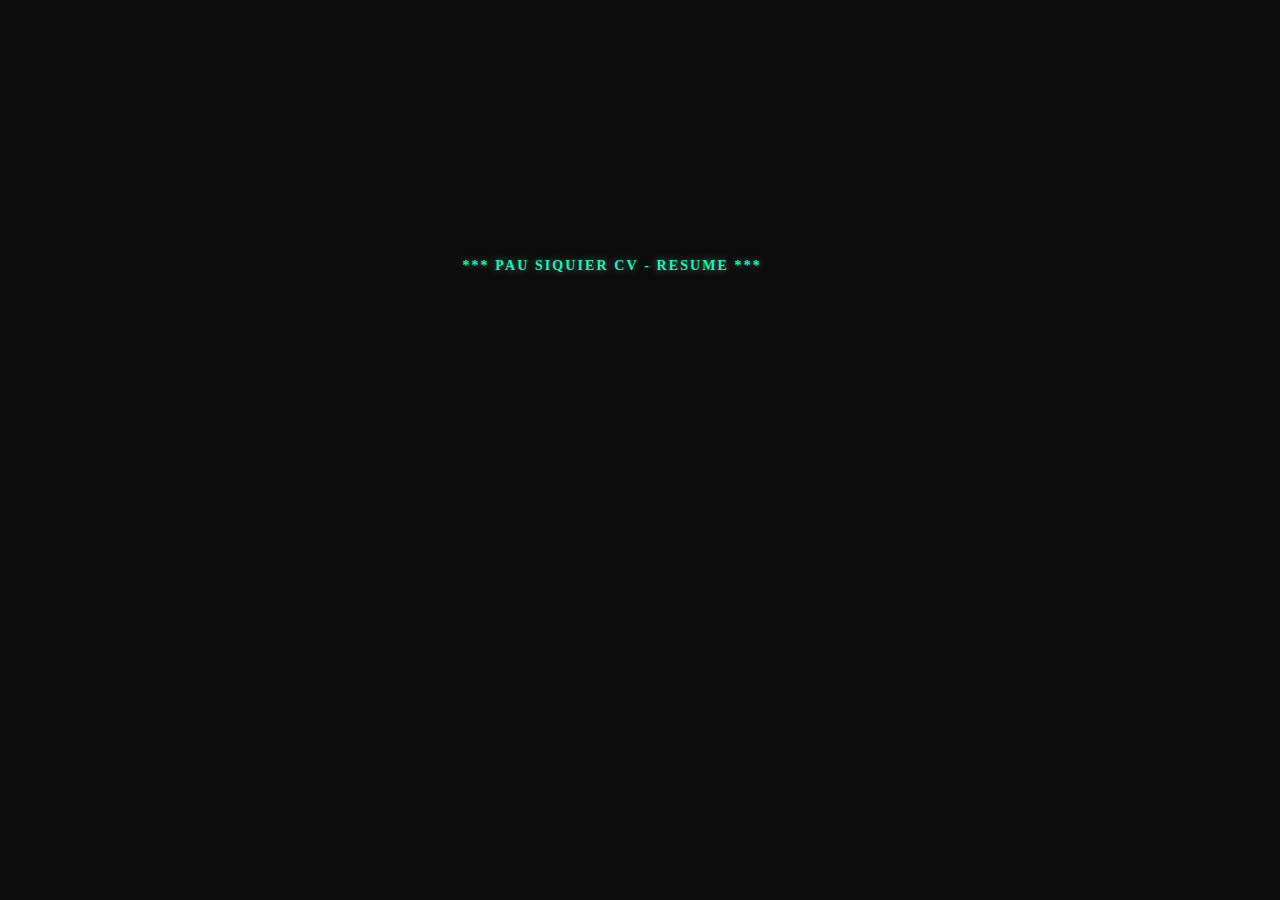
==== commit 3f78dd74: "organize bug fixed" ====
--- a/cv.html
+++ b/cv.html
@@ -1,44 +1,55 @@
 <!DOCTYPE html>
 <html lang="en">
-    <head>
-        <title>Pau Siquier Resume</title>
-        <meta charset="utf-8">
-        <meta name="viewport" content="width=device-width, initial-scale=1">
-        <meta http-equiv="X-UA-Compatible" content="IE=edge">
-        <meta name="description" content="HTML5 website template">
-        <meta name="keywords" content="global, template, html, sass, jquery">
-        <meta name="author" content="Bucky Maler">
-        <link rel="stylesheet" href="../assets/css/main.css">
-        <link rel="shortcut icon" type="image/x-icon" href="../assets/img/favicon.ico"/>
-    </head>
-    <body>
-        <div id="terminal">
-            <span class="instant">
-                <br/><br/><br/><br/><br/><br/>
-                *** PAU SIQUIER CV - RESUME ***
+<head>
+    <title>Pau Siquier Resume</title>
+    <meta charset="utf-8">
+    <meta name="viewport" content="width=device-width, initial-scale=1">
+    <meta http-equiv="X-UA-Compatible" content="IE=edge">
+    <meta name="description" content="HTML5 website template">
+    <meta name="keywords" content="global, template, html, sass, jquery">
+    <meta name="author" content="Bucky Maler">
+    <link rel="stylesheet" href="../assets/css/main.css">
+    <link rel="shortcut icon" type="image/x-icon" href="../assets/img/favicon.ico" />
+</head>
+<body>
+  <div id="terminal">
+    <span class="instant">
+      <BR/><BR/><BR/><BR/><BR/><BR/>
+    *** PAU SIQUIER CV - RESUME ***
+    </span>
+        LOADING..............................................
+          <span class="ERROR"><[ERROR]</SPAN>
+        <span class="clear"></span>
+            <span>
+              █░█               ▀█ █▀▀ ░█<br>
+              █░█▄█░  ░ █░░  █ █░▀░█ █▀▀ ░█<br>
+              █░░▀░            ▀▀▀  ▀▀▀ ░█<br>
+             
             </span>
-            LOADING..............................................
-            <span class="ERROR"><[error]</span>
-            <span class="clear"></span>
-            <span>
-                █░█ ▀█ █▀▀ ░█<br>
-                █░█▄█░ ░ █░░ █ █░▀░█ █▀▀ ░█<br>
-                █░░▀░ ▀▀▀ ▀▀▀ ░█<br>
-
-            </span>
-            <span class="clear"></span>
-            <span class="ERROR"><<BR/><BR/>[ERROR]</SPAN> <span
-                class="clear"></span><BR/><BR/> <span> █░█░░░█ █▀▀ █░░ █▀▀ █▀▀█ █▀▄▀█ █▀▀ ░█<br>
-                █░█▄█▄█ █▀▀ █░░ █░░ █░░█ █░▀░█ █▀▀ ░█<br> █░░▀░▀░ ▀▀▀ ▀▀▀ ▀▀▀ ▀▀▀▀ ▀░░░▀ ▀▀▀
-                ░█<br> </span> <span class="clear"></span><BR/><BR/> > <span
-                class="highlight">Error detected. Spacecraft systems
-                malfunctioning...........</span> <br/> > A File has been corrupted...... <br/> >
-                AN <span class="highlight">"UNEXPECTED"</span> ERROR OCCURRED WHILE TRYING TO
-                SHOW MY RESUME "CV". <br/> > OK, I THINK I SOLVE IT............... IT MAY STILL
-                BE POSSIBLE TO DOWNLOAD THE FILE IN PDF <br/> > CLICK TO PROCEED [<a
-                href="ruta_del_archivo.pdf" download="nombre_del_archivo.pdf">DOWNLOAD</a>]<br/>
-                > OR CLICK [<a href="../index.html">RETURN</a>]<br/> </div> <script
-                src="https://ajax.googleapis.com/ajax/libs/jquery/2.2.4/jquery.min.js"></script>
-                <script>window.jQuery || document.write('<script
-                src="../assets/js/vendor/jquery-2.2.4.min.js"><\/script>')</script> <script
-                src="../assets/js/terminal.js"></script> </body> </html> +          <span class="clear"></span>
+          <span class="ERROR"><<BR/><BR/>[ERROR]</SPAN>
+            <span class="clear"></span><BR/><BR/>
+          <span>
+            █░█░░░█ █▀▀ █░░ █▀▀ █▀▀█ █▀▄▀█ █▀▀ ░█<br>
+            █░█▄█▄█ █▀▀ █░░ █░░ █░░█ █░▀░█ █▀▀ ░█<br>
+            █░░▀░▀░ ▀▀▀ ▀▀▀ ▀▀▀ ▀▀▀▀ ▀░░░▀ ▀▀▀ ░█<br>
+           
+          </span>
+          <span class="clear"></span><BR/><BR/>
+        > <span class="highlight">Error detected. Spacecraft systems malfunctioning...........</span> 
+        <br/> 
+        > A File has been corrupted......
+        <br/>
+        > AN <span class="highlight">"UNEXPECTED"</span> ERROR OCCURRED WHILE TRYING TO SHOW MY RESUME "CV".
+        <br/>
+        > OK, I THINK I SOLVE IT............... IT MAY STILL BE POSSIBLE TO DOWNLOAD THE FILE IN PDF
+        <br/>
+        > CLICK TO PROCEED [<a href="ruta_del_archivo.pdf" download="nombre_del_archivo.pdf">DOWNLOAD</a>]<br/>  
+        > OR CLICK [<a href="../index.html">RETURN</a>]<br/>
+        </div> 
+        <script src="https://ajax.googleapis.com/ajax/libs/jquery/2.2.4/jquery.min.js"></script>
+        <script>window.jQuery || document.write('<script src="../assets/js/vendor/jquery-2.2.4.min.js"><\/script>')</script>
+        <script src="../assets/js/terminal.js"></script>
+        </body>
+        </html>
+        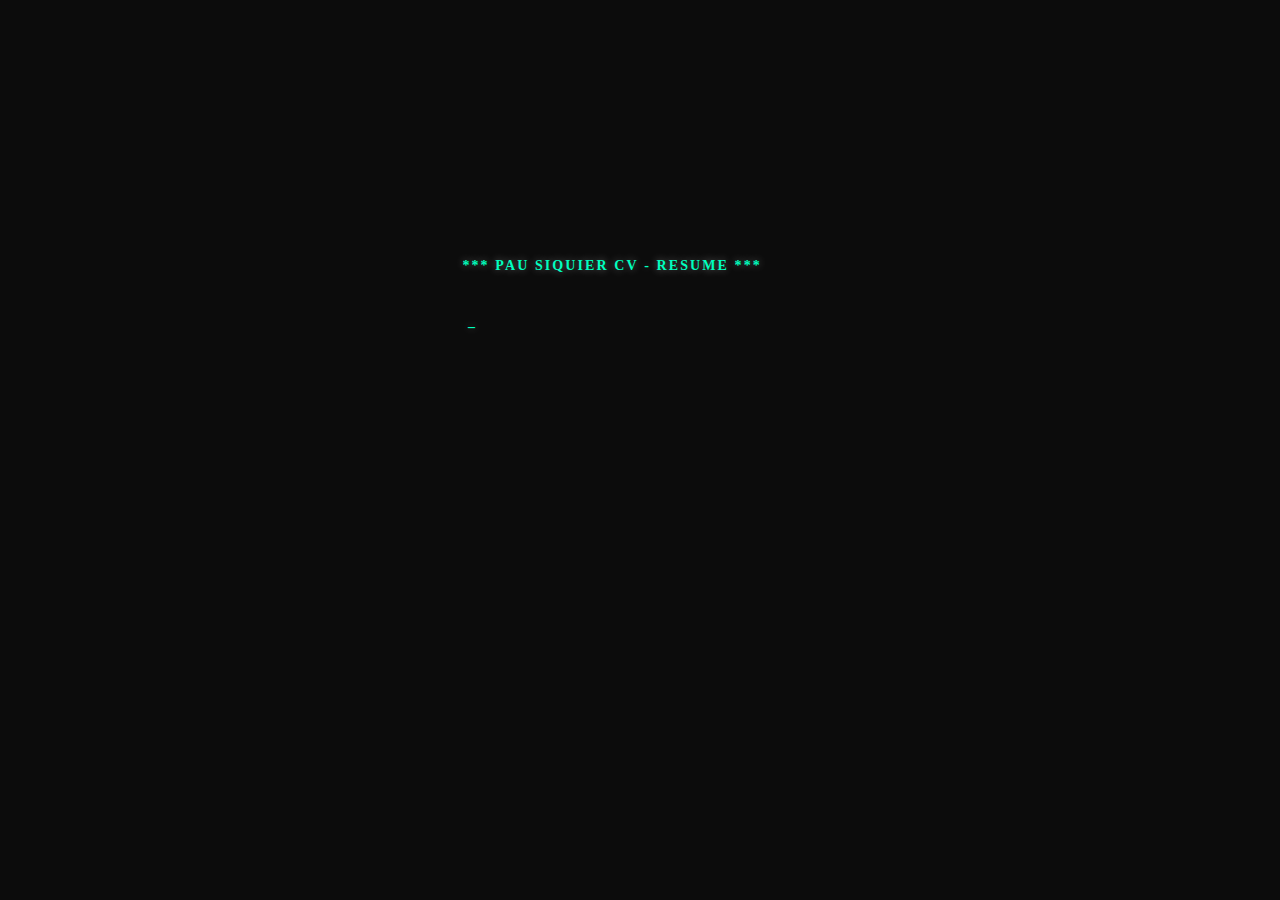
==== commit 47c02385: "cv update" ====
--- a/cv.html
+++ b/cv.html
@@ -20,14 +20,6 @@
         LOADING..............................................
           <span class="ERROR"><[ERROR]</SPAN>
         <span class="clear"></span>
-            <span>
-              █░█               ▀█ █▀▀ ░█<br>
-              █░█▄█░  ░ █░░  █ █░▀░█ █▀▀ ░█<br>
-              █░░▀░            ▀▀▀  ▀▀▀ ░█<br>
-             
-            </span>
-          <span class="clear"></span>
-          <span class="ERROR"><<BR/><BR/>[ERROR]</SPAN>
             <span class="clear"></span><BR/><BR/>
           <span>
             █░█░░░█ █▀▀ █░░ █▀▀ █▀▀█ █▀▄▀█ █▀▀ ░█<br>
@@ -44,7 +36,7 @@
         <br/>
         > OK, I THINK I SOLVE IT............... IT MAY STILL BE POSSIBLE TO DOWNLOAD THE FILE IN PDF
         <br/>
-        > CLICK TO PROCEED [<a href="ruta_del_archivo.pdf" download="nombre_del_archivo.pdf">DOWNLOAD</a>]<br/>  
+        > CLICK TO PROCEED [<a href="assets\files\Pau_Siquier_cv.pdf" download="cv.pdf">DOWNLOAD</a>]<br/>  
         > OR CLICK [<a href="../index.html">RETURN</a>]<br/>
         </div> 
         <script src="https://ajax.googleapis.com/ajax/libs/jquery/2.2.4/jquery.min.js"></script>
--- a/assets/css/main.css
+++ b/assets/css/main.css
@@ -578,10 +578,11 @@
 .side-nav li:nth-child(5)::before {
     content: "05";
 }
-/*
+
 .side-nav li:nth-child(6)::before {
     content: "06";
 }
+
 .side-nav li:nth-child(7)::before {
     content: "07";
 }
@@ -1543,7 +1544,7 @@
 .outer-nav {
     position: absolute;
     top: 50%;
-    left: 55%;
+    left: 45%;
     -webkit-transform: translateY(-50%);
     transform: translateY(-50%);
     -webkit-transform-style: preserve-3d;
@@ -2309,8 +2310,8 @@
   @media screen and (max-width: 660px) {
   
   .timeline {
+    margin-top: 15%;
        width: 100%;
-      padding: 4em 0 1em 0;
   }
   
   .timeline li {
@@ -2337,7 +2338,7 @@
   .direction-l .flag:before,
   .direction-r .flag:before {
     position: absolute;
-    top: -30px;
+    top: -25px;
       left: 50%;
       content: ' ';
       display: block;
@@ -2382,13 +2383,9 @@
   
   .desc {
       position: relative;
-      margin: 1em 0 0 0;
-      padding: 1em;
-      background: rgb(245,245,245);
-      -webkit-box-shadow: 0 0 1px rgba(0,0,0,0.20);
-      -moz-box-shadow: 0 0 1px rgba(0,0,0,0.20);
-      box-shadow: 0 0 1px rgba(0,0,0,0.20);
-      
+      margin: 0 auto;
+      color:white !important;
+      font-size: 12px !important;
     z-index: 15;
   }
   
@@ -2397,8 +2394,7 @@
       position: relative;
       margin: 1em 1em 0 1em;
       padding: 1em;
-      
-    z-index: 15;
+      z-index: 15;
   }
   
   }
@@ -2407,14 +2403,10 @@
   
   .direction-l .desc,
   .direction-r .desc {
-      margin: 1em 4em 0 4em;
-  }
-  
-  }
-
-  
-
-
+     color:#000;
+  }
+  
+  }
 
   .temizle {
     clear: both;
@@ -2423,10 +2415,9 @@
 #coding-machine {
     width: 100%;
     max-width: 800px;
-    margin: 15px auto 15px auto;
+    margin: 5px auto 5px auto;
     opacity: 0.9;
     text-align: left;
-    margin-top: 8%;
 }
 
 #ust {
@@ -2482,7 +2473,7 @@
 }
 
 .comment-terminal {
-    margin-top: 25%;
+    margin-top: 20%;
     color: #5cac6a;
     font-weight: 400;
     display: block;
@@ -2545,3 +2536,167 @@
 }
 
 
+/************carrer**/
+.card-object {
+    color: rgb(0, 0, 0);
+    display: grid;
+    width: 100%;
+    grid-template: "header header"
+                    "aside  main"
+                   "foot  foot";
+    font-family: courier;
+    font-size: 24px;
+    line-height: 40px;
+    filter: drop-shadow(0px 0px 10px rgba(0, 0, 0, 0.8));
+    max-height: 85vh;
+  }
+  
+  .card-object header {
+    grid-column: header;
+    height: 40px;
+    background-image: url(https://image.ibb.co/b49eUb/dechirure.png);
+    background-repeat: repeat;
+  }
+  
+  .card-object aside {
+    grid-area: aside;
+    width: 40px;
+    background-image: url(https://image.ibb.co/fpgtpb/trou.png);
+    background-repeat: repeat;
+  }
+  
+  .card-object main {
+    grid-area: main;
+    background-color: white;
+  }
+  
+  .card-object main .message{
+      background-image: url(https://image.ibb.co/iA4Dpb/line.png);
+    background-repeat: repeat;
+    background-position: 0 -10px;
+    margin: 20px 20px 0 20px;
+  }
+  
+  .card-object footer {
+    grid-column: foot;
+    text-align: right;
+    background-color: white;
+    padding: 5px 20px 20px 0;
+    border-radius: 0 0 5px 5px;
+  }
+  
+  .author::before{
+    content: "- ";
+  }
+  
+  .rotate{
+    animation: rotate 25s infinite ease-in-out;
+  }
+  
+  .floating{
+    animation: float 15s infinite ease-in-out;
+  }
+
+  .paper-carrer{
+    color:#0f33ff;
+  }
+ .message-header{
+    font-weight: bold;
+    
+ }
+  
+  @keyframes rotate{
+    0% {
+    transform: perspective(1000px) rotateY(4deg);
+    }
+    50%{
+    transform: perspective(1000px) rotateX(-5deg);
+    }
+    100% {
+    transform: perspective(1000px) rotateY(4deg);
+    }
+  }
+  
+  @keyframes float{
+    0% {
+    transform: perspective(1000px) translateY(0px) rotateX(5deg);
+    }
+    50%{
+    transform: perspective(1000px) translateY(10px) rotateX(-5deg);
+    }
+    100% {
+    transform: perspective(1000px) translateY(0px) rotateX(5deg);
+    }
+  }
+  
+  .forget{
+    opacity: 0.2;
+    animation: disappear 5s infinite ease-in-out;
+  }
+  
+  @keyframes disappear{
+    0%{
+      opacity: 0.6;
+    }
+    50%{
+      opacity: 0.1;
+    }
+    100%{
+      opacity: 0.6;
+    }
+  }
+  
+  .forgotten{
+      opacity: 0.1;
+      background-color: black;
+  }
+  
+  .close_btn {
+    width: 20px;
+    height: 20px;
+    position: absolute;
+    background: #26262f;
+    color: red;
+    display: inline-block;
+    padding: 1em;
+    font-size: 1.4rem;
+    letter-spacing: 0.15em;
+    font-weight: 700;
+    text-transform: uppercase;
+    box-shadow: 0 2px 10px rgba(0, 0, 0, 0.1);
+    border-radius: 50%;
+    right: 20px;
+    top:20px;
+  }
+  .paper-carrer-text{
+    color: black;
+}
+  @media screen and (min-width: 300px) and ( max-width:1000px) {
+
+
+    .message{
+        margin: 0 auto;
+        padding: 0 auto;
+        font-size: 1rem;
+        font-weight: bold;
+        line-height: 30px;
+    }
+    .card-object main .message{
+        margin: 4%;
+        background-image: none;
+
+    }
+    .message-header{
+        display: none !important;
+
+    }
+    .card-object main .message{
+        margin:3px;
+}
+.card-object header {
+    height: 15px;
+  }
+.paper-carrer-text{
+    color: black;
+}
+}